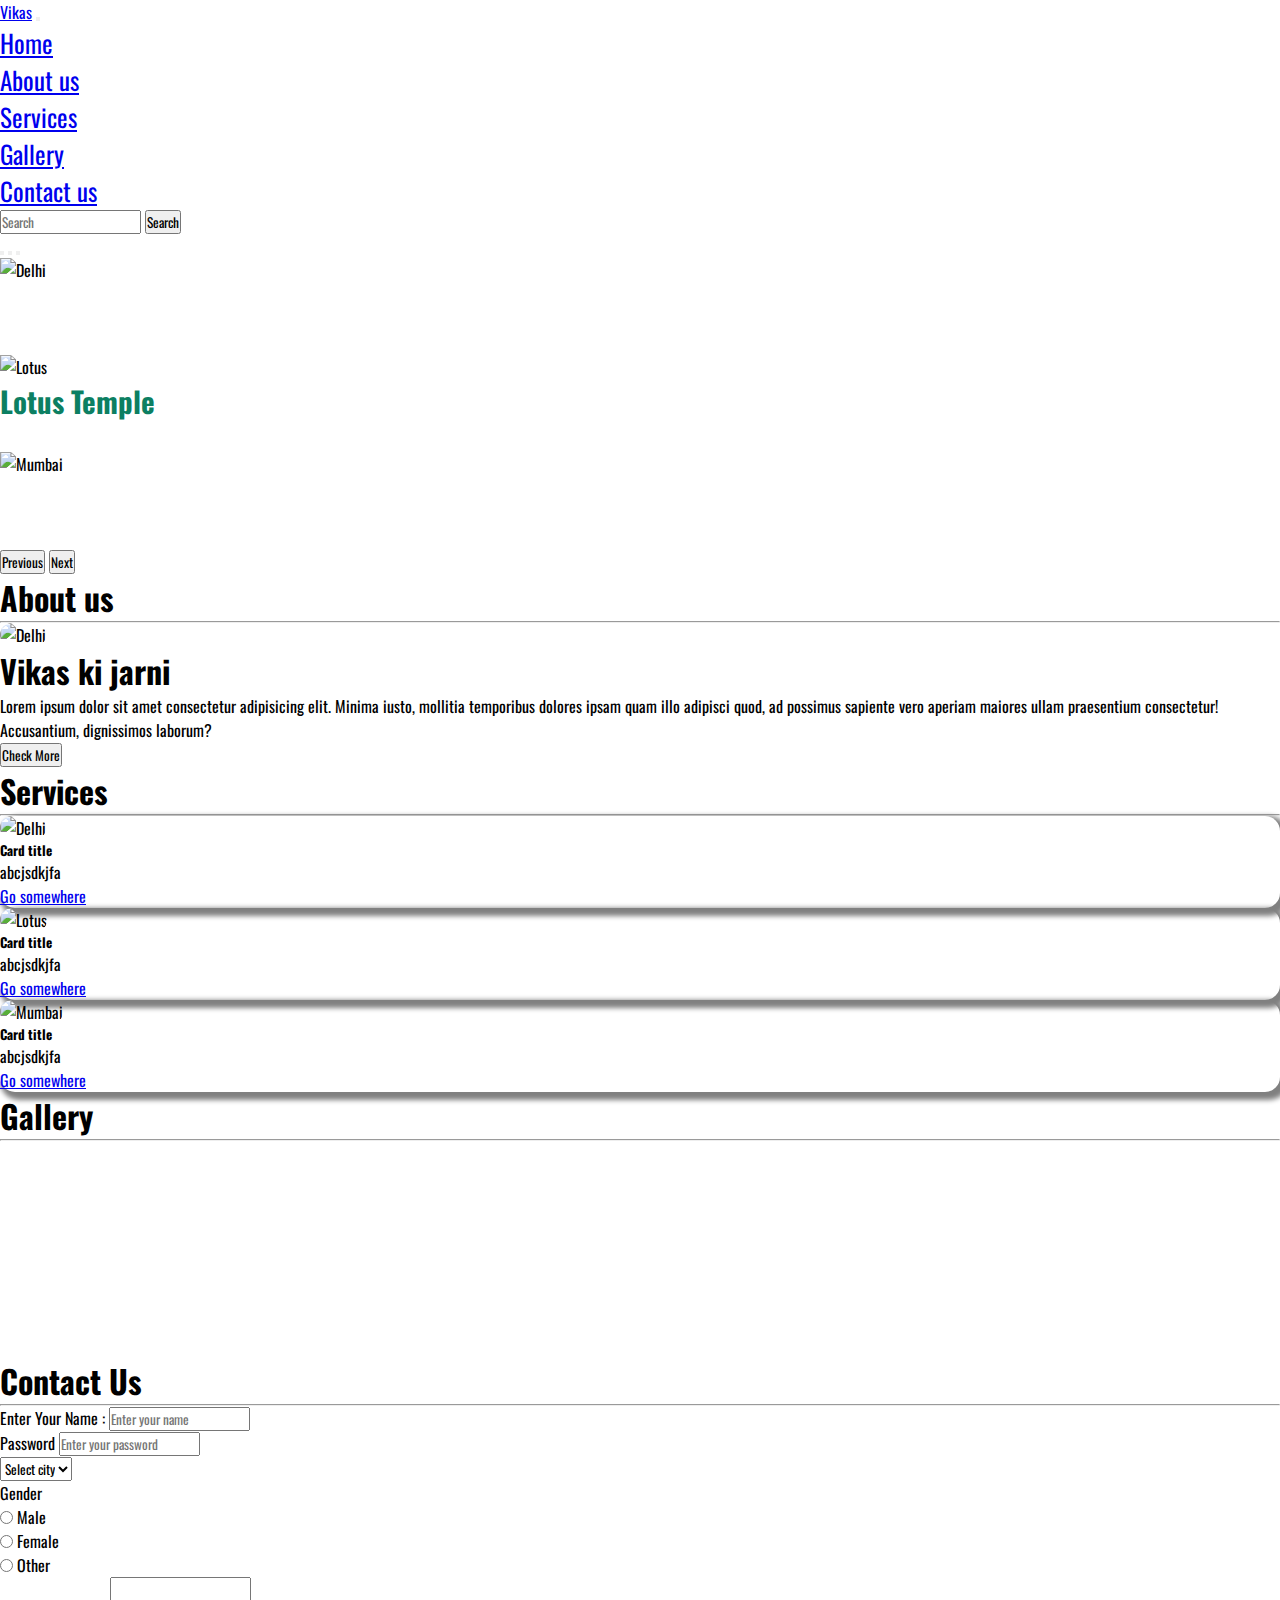
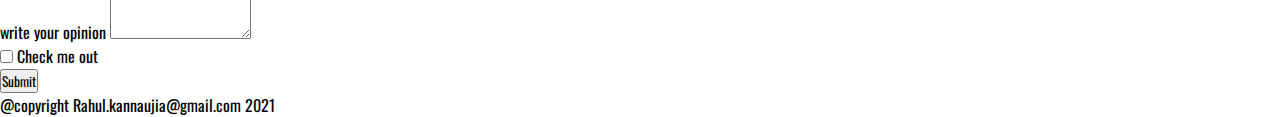
==== index.html @ 57db68a5 "Initial commit of website Amazing" ====
<!DOCTYPE html>
<html lang="en">

<head>
    <meta charset="UTF-8">
    <meta http-equiv="X-UA-Compatible" content="IE=edge">
    <meta name="viewport" content="width=device-width, initial-scale=1.0">
    <title>Document</title>
    <link href="https://cdn.jsdelivr.net/npm/bootstrap@5.0.2/dist/css/bootstrap.min.css" rel="stylesheet"
        integrity="sha384-EVSTQN3/azprG1Anm3QDgpJLIm9Nao0Yz1ztcQTwFspd3yD65VohhpuuCOmLASjC" crossorigin="anonymous">
    <script src="https://cdn.jsdelivr.net/npm/bootstrap@5.0.2/dist/js/bootstrap.bundle.min.js"
        integrity="sha384-MrcW6ZMFYlzcLA8Nl+NtUVF0sA7MsXsP1UyJoMp4YLEuNSfAP+JcXn/tWtIaxVXM"
        crossorigin="anonymous"></script>
    <script src="https://cdn.jsdelivr.net/npm/@popperjs/core@2.9.2/dist/umd/popper.min.js"
        integrity="sha384-IQsoLXl5PILFhosVNubq5LC7Qb9DXgDA9i+tQ8Zj3iwWAwPtgFTxbJ8NT4GN1R8p"
        crossorigin="anonymous"></script>
    <script src="https://cdn.jsdelivr.net/npm/bootstrap@5.0.2/dist/js/bootstrap.min.js"
        integrity="sha384-cVKIPhGWiC2Al4u+LWgxfKTRIcfu0JTxR+EQDz/bgldoEyl4H0zUF0QKbrJ0EcQF"
        crossorigin="anonymous"></script>
    <!-- Font Awesome -->
    <link href="https://fonts.googleapis.com/css2?family=Oswald:wght@300&display=swap" rel="stylesheet">

    <link rel="stylesheet" href="style.css">
</head>

<body>
    <header>
        <!-- NavBar start -->
        <section>
            <nav class="navbar navbar-expand-lg navbar-dark bg-dark">
                <div class="container-fluid">
                    <a class="navbar-brand" href="#">Vikas</a>
                    <button class="navbar-toggler" type="button" data-bs-toggle="collapse"
                        data-bs-target="#navbarSupportedContent" aria-controls="navbarSupportedContent"
                        aria-expanded="false" aria-label="Toggle navigation">
                        <span class="navbar-toggler-icon"></span>
                    </button>
                    <div class="collapse navbar-collapse" id="navbarSupportedContent">
                        <!-- m-lg-auto= margin for large devices -->
                        <ul class="navbar-nav me-auto m-lg-auto mb-2 mb-lg-0">
                            <li class="nav-item">
                                <a class="nav-link active" aria-current="page" href="index.html">Home</a>
                            </li>
                            <li class="nav-item">
                                <a class="nav-link" href="about.html">About us</a>
                            </li>
                            <li class="nav-item">
                                <a class="nav-link" href="service.html">Services </a>
                            </li>
                            <li class="nav-item">
                                <a class="nav-link" href="gallery.html">Gallery</a>
                            </li>
                            <li class="nav-item">
                                <a class="nav-link" href="contact.html">Contact us</a>
                            </li>
                        </ul>
                        <form class="d-flex">
                            <input class="form-control me-2" type="search" placeholder="Search" aria-label="Search">
                            <button class="btn btn-outline-warning" type="submit">Search</button>
                        </form>
                    </div>
                </div>
            </nav>
        </section>
        <!-- NavBar ended -->

        <!-- Crasual for slider -->
        <section>
            <div id="carouselExampleDark" class="carousel carousel-dark slide" data-bs-ride="carousel">
                <div class="carousel-indicators">
                    <button type="button" data-bs-target="#carouselExampleDark" data-bs-slide-to="0" class="active"
                        aria-current="true" aria-label="Slide 1"></button>
                    <button type="button" data-bs-target="#carouselExampleDark" data-bs-slide-to="1"
                        aria-label="Slide 2"></button>
                    <button type="button" data-bs-target="#carouselExampleDark" data-bs-slide-to="2"
                        aria-label="Slide 3"></button>
                </div>
                <div class="carousel-inner">
                    <div class="carousel-item active" data-bs-interval="10000">
                        <img src="/Div/AmazingWebsite/Images/Delhi.jpeg" class="d-block w-100" alt="Delhi">
                        <div class="carousel-caption d-none d-md-block">
                            <h5>Delhi India Gate</h5>
                            <p>Some representative placeholder content for the first slide.</p>
                        </div>
                    </div>
                    <div class="carousel-item" data-bs-interval="2000">
                        <img src="/Div/AmazingWebsite/Images/Lotus.jpeg" class="d-block w-100" alt="Lotus">
                        <div class="carousel-caption d-none d-md-block">
                            <h5 style="color:rgb(12, 127, 98)">Lotus Temple</h5>
                            <p>Some representative placeholder content for the second slide.</p>
                        </div>
                    </div>
                    <div class="carousel-item">
                        <img src="/Div/AmazingWebsite/Images/Mumbai.jpeg" class="d-block w-100" alt="Mumbai">
                        <div class="carousel-caption d-none d-md-block">
                            <h5>Mumbai Heera Nandani</h5>
                            <p>Some representative placeholder content for the third slide.</p>
                        </div>
                    </div>
                </div>
                <button class="carousel-control-prev" type="button" data-bs-target="#carouselExampleDark"
                    data-bs-slide="prev">
                    <span class="carousel-control-prev-icon" aria-hidden="true"></span>
                    <span class="visually-hidden">Previous</span>
                </button>
                <button class="carousel-control-next" type="button" data-bs-target="#carouselExampleDark"
                    data-bs-slide="next">
                    <span class="carousel-control-next-icon" aria-hidden="true"></span>
                    <span class="visually-hidden">Next</span>
                </button>
            </div>
        </section>
        <!-- Casual slider is completed -->
    </header>
    <!-- header is completed -->

    <!-- About section is started -->
    <!--my-5= margin y-axis  -->
    <section class="main-about my-5">
        <div class="text-center">
            <h1>About us</h1>
            <hr w-35 />
        </div>
        <div class="container-fluid">
            <div class="row">
                <div class="col-lg-6 col-md-6 col-xxl-6 col-12">
                    <figure><img class="img-fluid" src="/Div/AmazingWebsite/Images/Delhi.jpeg" alt="Delhi"></figure>
                </div>
                <div
                    class="col-lg-6 col-md-6 col-xxl-6 col-12 d-flex justify-content-center align-item-start flex-column">
                    <h1>Vikas ki jarni</h1>
                    <p>Lorem ipsum dolor sit amet consectetur adipisicing elit. Minima iusto, mollitia temporibus
                        dolores
                        ipsam quam illo adipisci quod, ad possimus sapiente vero aperiam maiores ullam praesentium
                        consectetur! Accusantium, dignissimos laborum?
                    </p>
                    <button type="button" class="btn btn-outline-info" data-bs-toggle="tooltip">Check More</button>
                </div>
            </div>
        </div>
    </section>
    <!-- About us completed -->

    <!-- Services started -->
    <section>
        <div class="container-fluid">
            <h1 class="text-center pt-5">Services</h1>
            <!-- mx= margin from x-axis -->
            <hr w-25 mx-auto />
            <div class="row">
                <div class="col-md-4 col-lg-4 col-12">
                    <div class="card">
                        <img src="/Div/AmazingWebsite/Images/Delhi.jpeg" class="card-img-top img-fluid" alt="Delhi">
                        <div class="card-body">
                            <h5 class="card-title">Card title</h5>
                            <p class="card-text">abcjsdkjfa</p>
                            <a href="#" class="btn btn-primary">Go somewhere</a>
                        </div>
                    </div>
                </div>
                <div class="col-md-4 col-lg-4 col-12">
                    <div class="card">
                        <img src="/Div/AmazingWebsite/Images/Lotus.jpeg" class="card-img-top img-fluid" alt="Lotus">
                        <div class="card-body">
                            <h5 class="card-title">Card title</h5>
                            <p class="card-text">abcjsdkjfa</p>
                            <a href="#" class="btn btn-primary">Go somewhere</a>
                        </div>
                    </div>
                </div>
                <div class="col-md-4 col-lg-4 col-12">
                    <div class="card">
                        <img src="/Div/AmazingWebsite/Images/Mumbai.jpeg" class="card-img-top img-fluid" alt="Mumbai">
                        <div class="card-body">
                            <h5 class="card-title">Card title</h5>
                            <p class="card-text">abcjsdkjfa</p>
                            <a href="#" class="btn btn-primary">Go somewhere</a>
                        </div>
                    </div>
                </div>
            </div>
        </div>
    </section>
     <!-- Section us completed -->

     <!-- Gallery started -->
     <section class="my-5">
        <div class="text-center">
            <!-- font-size = display -->
            <h1 class="display-4">Gallery</h1>
            <hr w-25/>
        </div>
        <div class="container">
            <div class="row">
                <div class="col-md-4 col-lg-4 col-12">
                    <figure><img src="/Div/AmazingWebsite/Images/Delhi.jpeg" class="img-fluid" alt=""></figure>
                </div>
                <div class="col-md-4 col-lg-4 col-12">
                    <figure><img src="/Div/AmazingWebsite/Images/Delhi.jpeg" class="img-fluid" alt=""></figure>
                </div>
                <div class="col-md-4 col-lg-4 col-12">
                    <figure><img src="/Div/AmazingWebsite/Images/Delhi.jpeg" class="img-fluid" alt=""></figure>
                </div>
                <div class="col-md-4 col-lg-4 col-12">
                    <figure><img src="/Div/AmazingWebsite/Images/Delhi.jpeg" class="img-fluid" alt=""></figure>
                </div>
                <div class="col-md-4 col-lg-4 col-12">
                    <figure><img src="/Div/AmazingWebsite/Images/Delhi.jpeg" class="img-fluid" alt=""></figure>
                </div>
                <div class="col-md-4 col-lg-4 col-12">
                    <figure><img src="/Div/AmazingWebsite/Images/Delhi.jpeg" class="img-fluid" alt=""></figure>
                </div>
                <div class="col-md-4 col-lg-4 col-12">
                    <figure><img src="/Div/AmazingWebsite/Images/Delhi.jpeg" class="img-fluid" alt=""></figure>
                </div>
                <div class="col-md-4 col-lg-4 col-12">
                    <figure><img src="/Div/AmazingWebsite/Images/Delhi.jpeg" class="img-fluid" alt=""></figure>
                </div>
                <div class="col-md-4 col-lg-4 col-12">
                    <figure><img src="/Div/AmazingWebsite/Images/Delhi.jpeg" class="img-fluid" alt=""></figure>
                </div>
            </div>
        </div>

     </section>

        <!-- Contact Us  section start from here -->
    <section>
        <div class="text-center display-4 my-5">
        <h1>Contact Us</h1>
        <hr class="w-35 mx-auto" />
        </div>
        <div class="container">
        <div class="row">
            <div class="col-xxl-8 col-10 col-md-8  mx-auto">
            <form>
                <div class="mb-3">
                <label for="exampleInputEmail1" class="form-label">Enter Your Name :</label>
                <input type="text" class="form-control" id="exampleInputEmail1" aria-describedby="emailHelp"
                    placeholder="Enter your name">
                </div>
                <div class="mb-3">
                <label for="exampleInputPassword1" class="form-label">Password</label>
                <input type="password" class="form-control" id="exampleInputPassword1" placeholder="Enter your password">
                </div>
                <div class="mb-3">
                <select class="form-select form-select-sm" aria-label=".form-select-sm example">
                    <option selected>Select city</option>
                    <option value="1">Mumbai</option>
                    <option value="2">Delhi</option>
                    <option value="3">Pune</option>
                    <option value="4">Noida</option>
                    <option value="5">Bengluru</option>
                </select>
                </div>
                <div class="mb-3">
                <label for="label" class="p-md-4">Gender</label>
                <div class="form-check form-check-inline">
                    <input class="form-check-input" type="radio" name="inlineRadioOptions" id="inlineRadio1"
                    value="option1">
                    <label class="form-check-label" for="inlineRadio1">Male</label>
                </div>
                <div class="form-check form-check-inline">
                    <input class="form-check-input" type="radio" name="inlineRadioOptions" id="inlineRadio2"
                    value="option2">
                    <label class="form-check-label" for="inlineRadio2">Female</label>
                </div>
                <div class="form-check form-check-inline">
                    <input class="form-check-input" type="radio" name="inlineRadioOptions" id="inlineRadio2"
                    value="option2">
                    <label class="form-check-label" for="inlineRadio2">Other</label>
                </div>
    
                </div>
                <div class="mb-3">
                <label for="exampleFormControlTextarea1" class="form-label">write your opinion</label>
                <textarea class="form-control" id="exampleFormControlTextarea1" rows="3"></textarea>
                </div>
                <div class="mb-3 form-check">
                <input type="checkbox" class="form-check-input" id="exampleCheck1">
                <label class="form-check-label" for="exampleCheck1">Check me out</label>
                </div>
                <button type="submit" class="btn btn-primary ">Submit</button>
            </form>
            </div>
        </div>
        </div>
    </section>
    <!-- Contact Us  section end from here -->


    <!-- footer start here -->
    <footer class="text-center text-white bg-dark">
        <p>@copyright Rahul.kannaujia@gmail.com 2021</p>
    </footer>
    <!-- footer End here -->
</body>
</html>
---- style.css ----
*{
    margin: 0;
    padding: 0;
    box-sizing: border-box;
    font-family: 'Oswald', sans-serif;
}
.nav-item a{
    font-weight: 400;
    font-size: 25px;
}
.carousel-item img{
    width:100%;
    height:90vh;
}
.carousel-caption h5{
    color: rgb(255, 255, 255);
    font-size: 29px;
}
.carousel-caption p{
    font-size: 20px;
    color: white;
}
.img-fluid{
    border-radius: 15px;
}
.card {
    box-shadow: 4px 4px 5px 4px gray;
    border-radius: 15px;
    
}
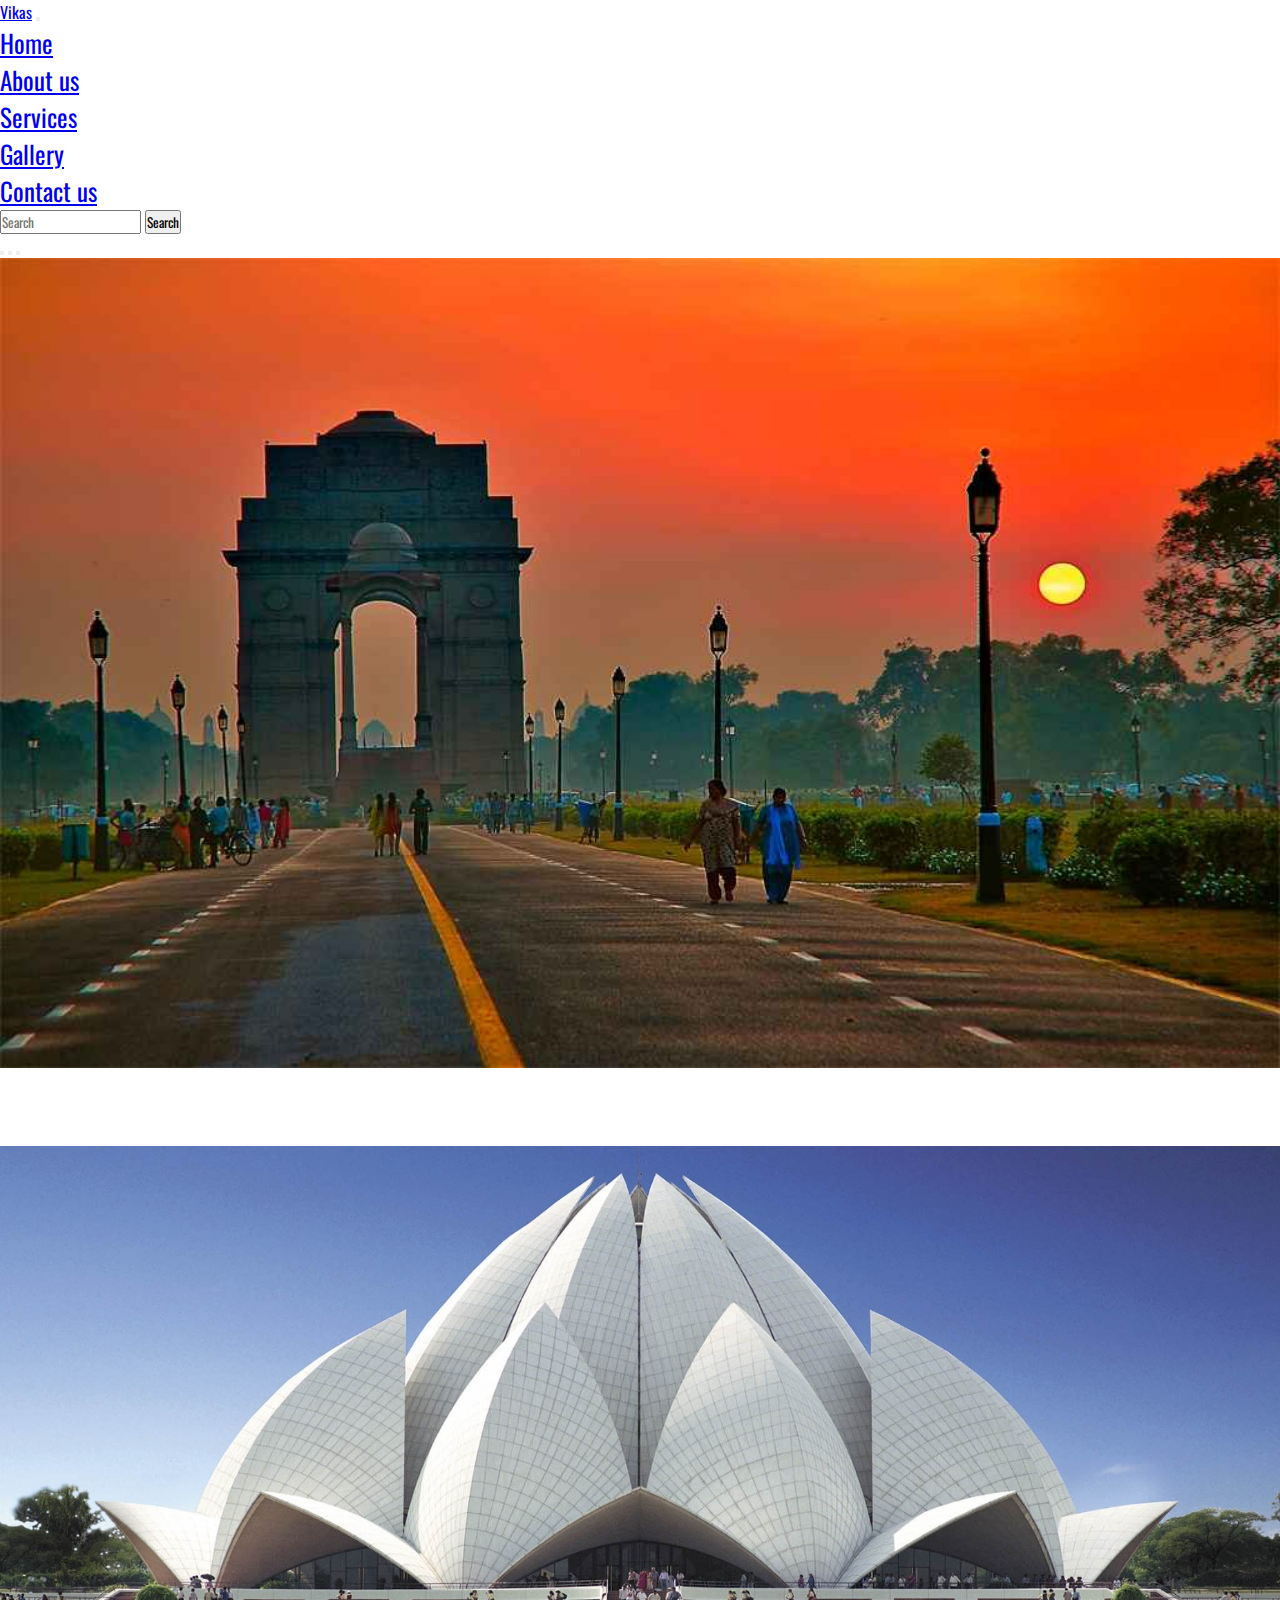
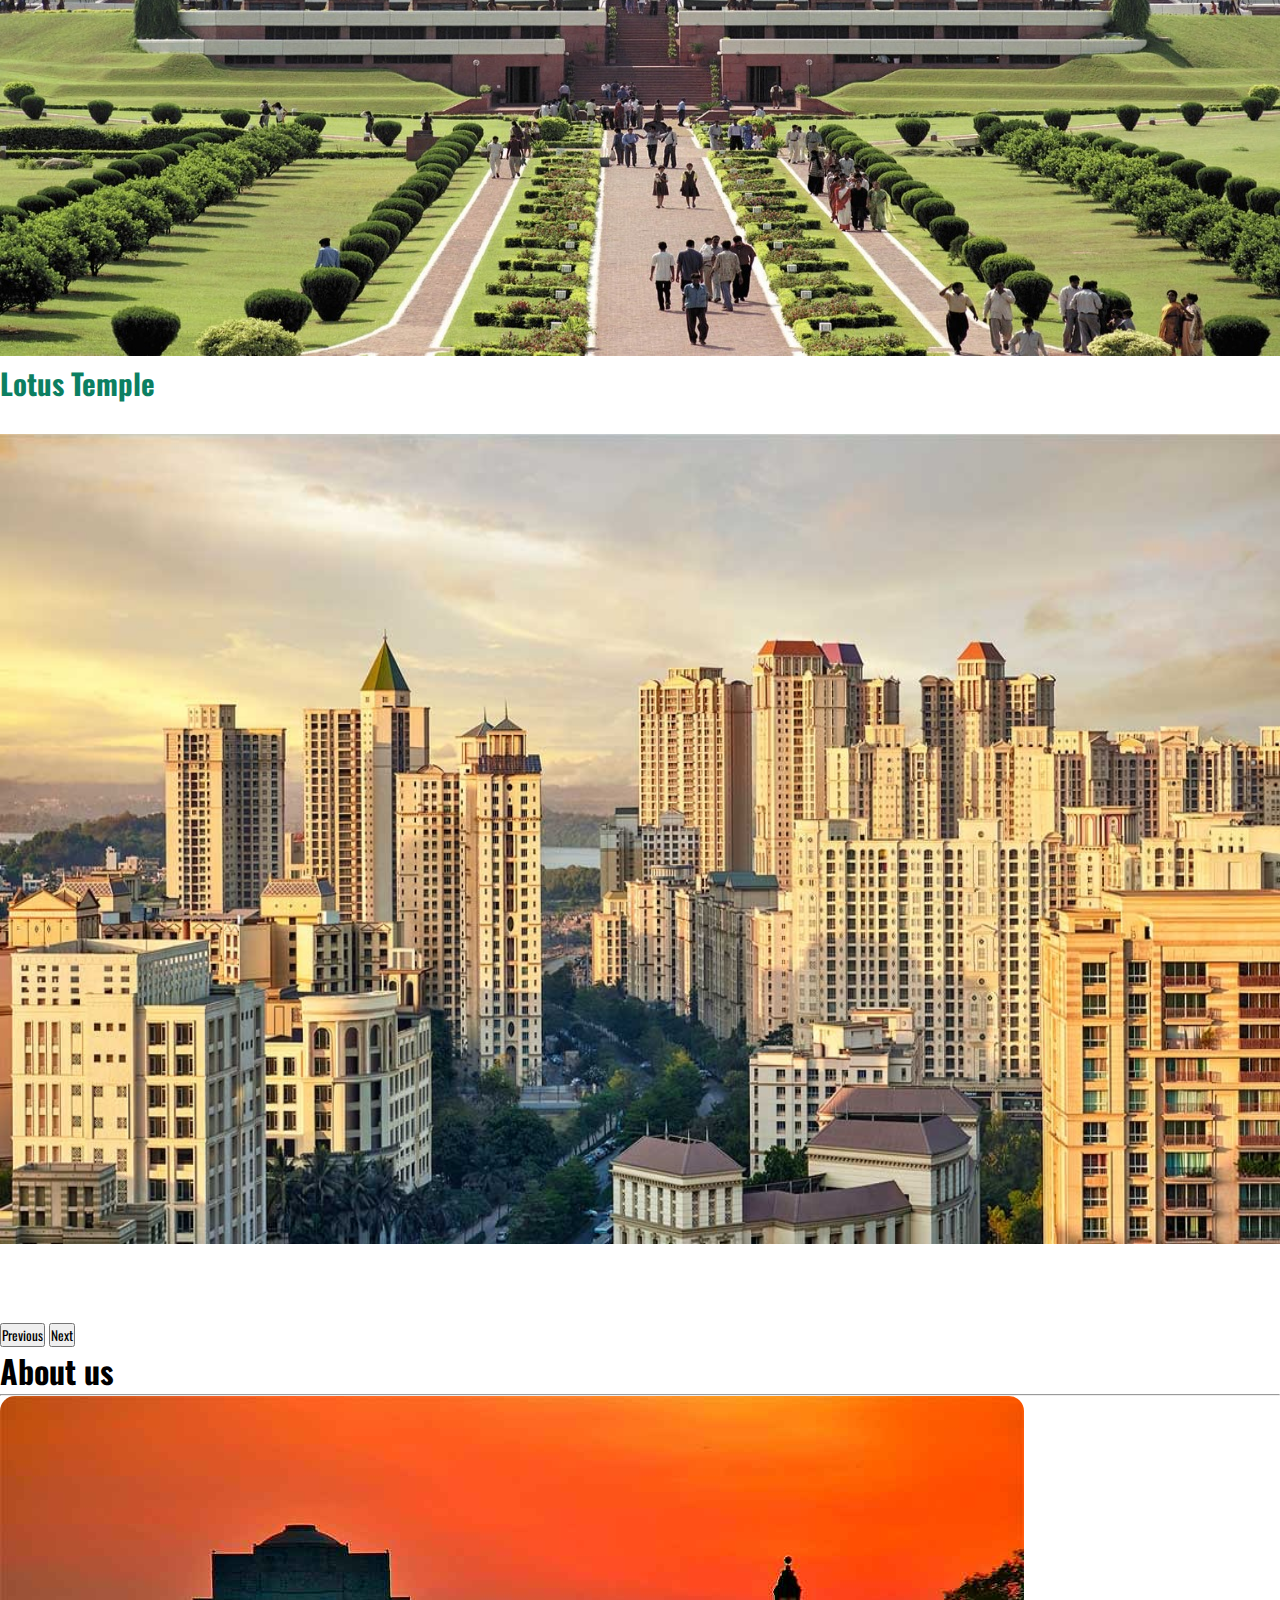
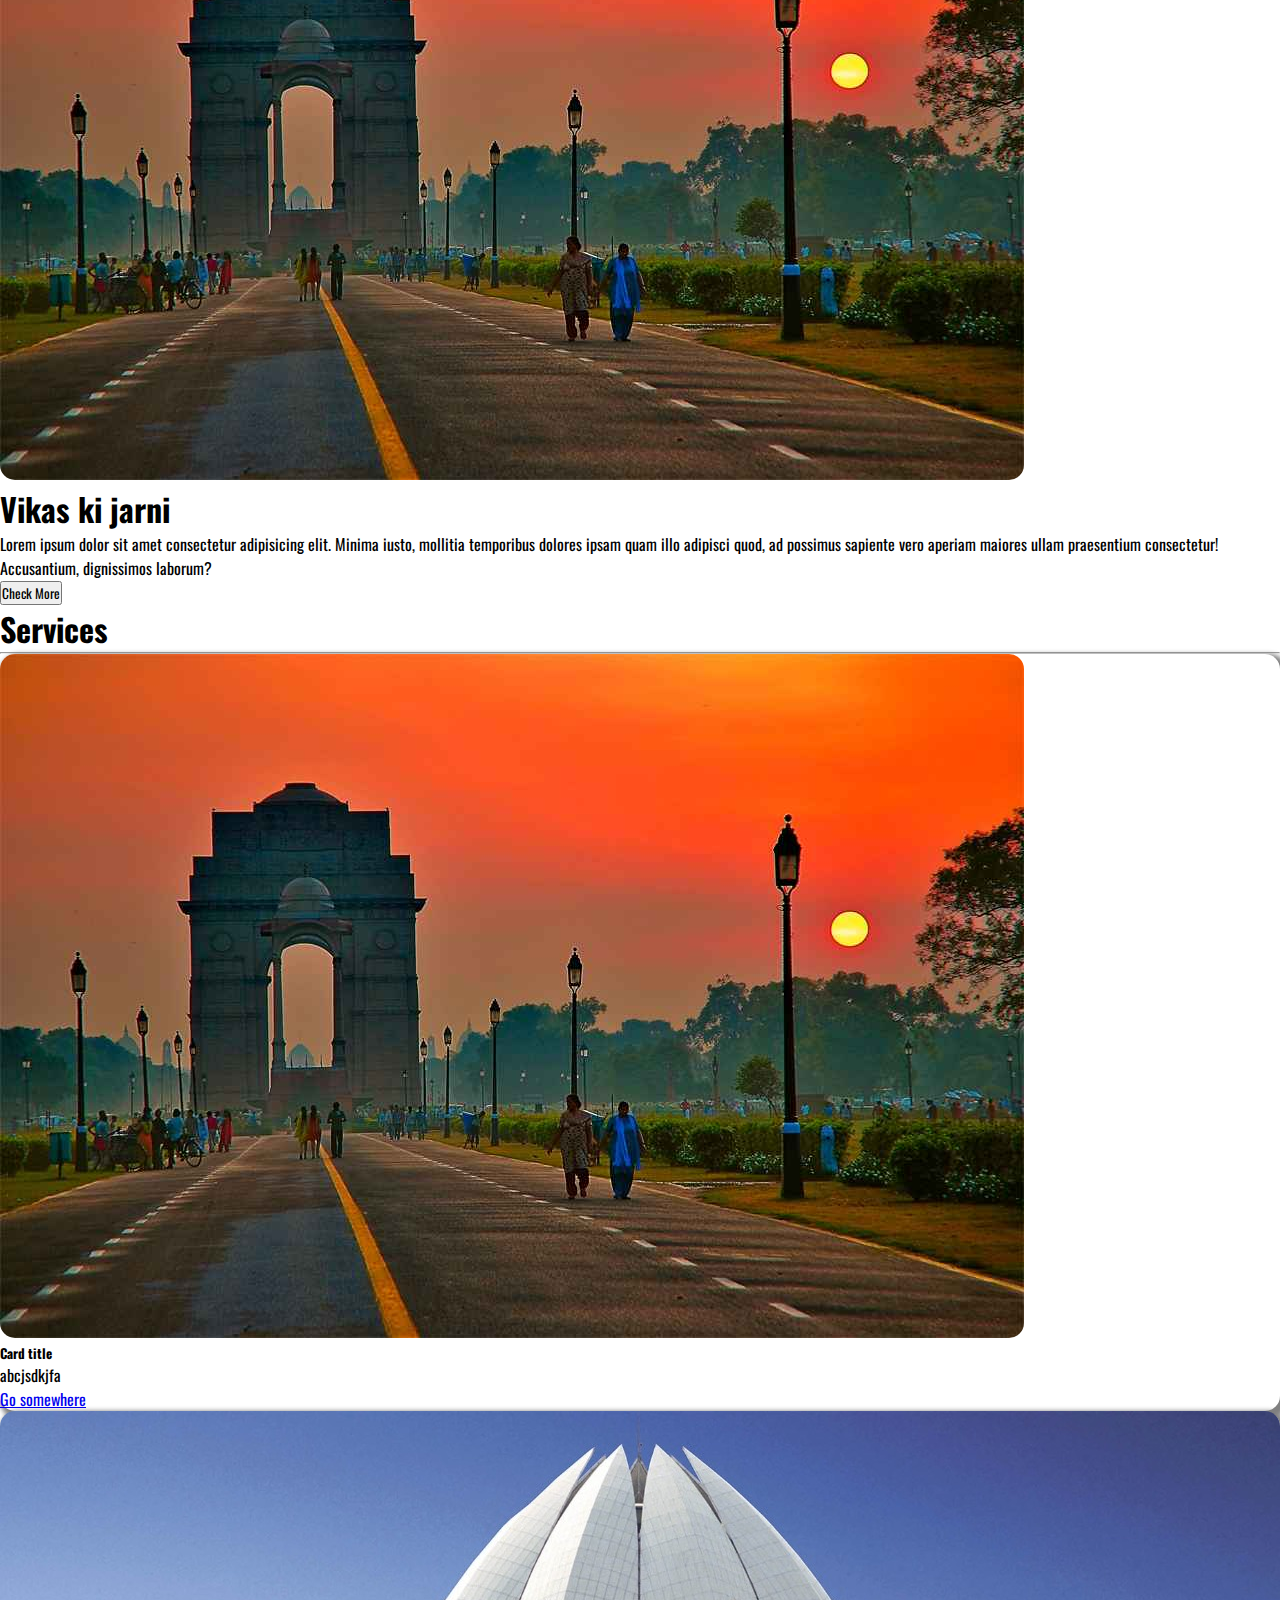
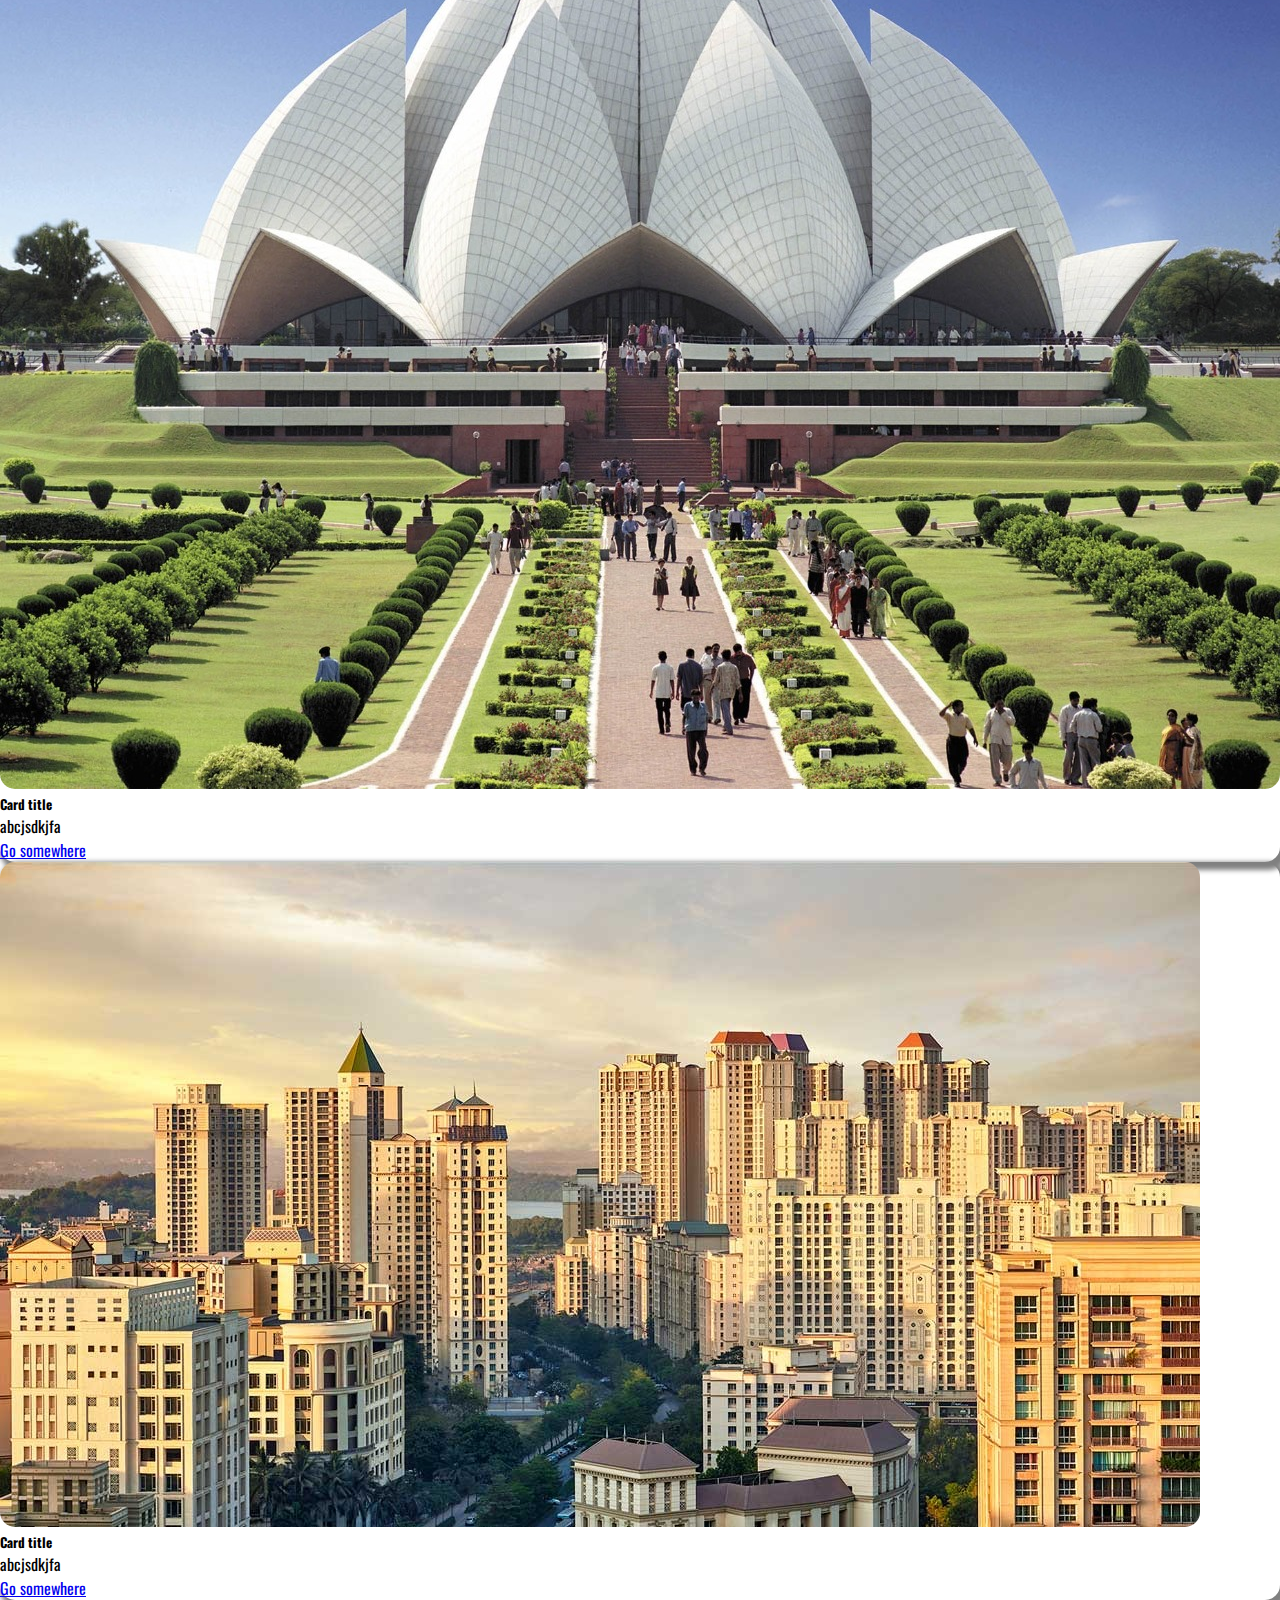
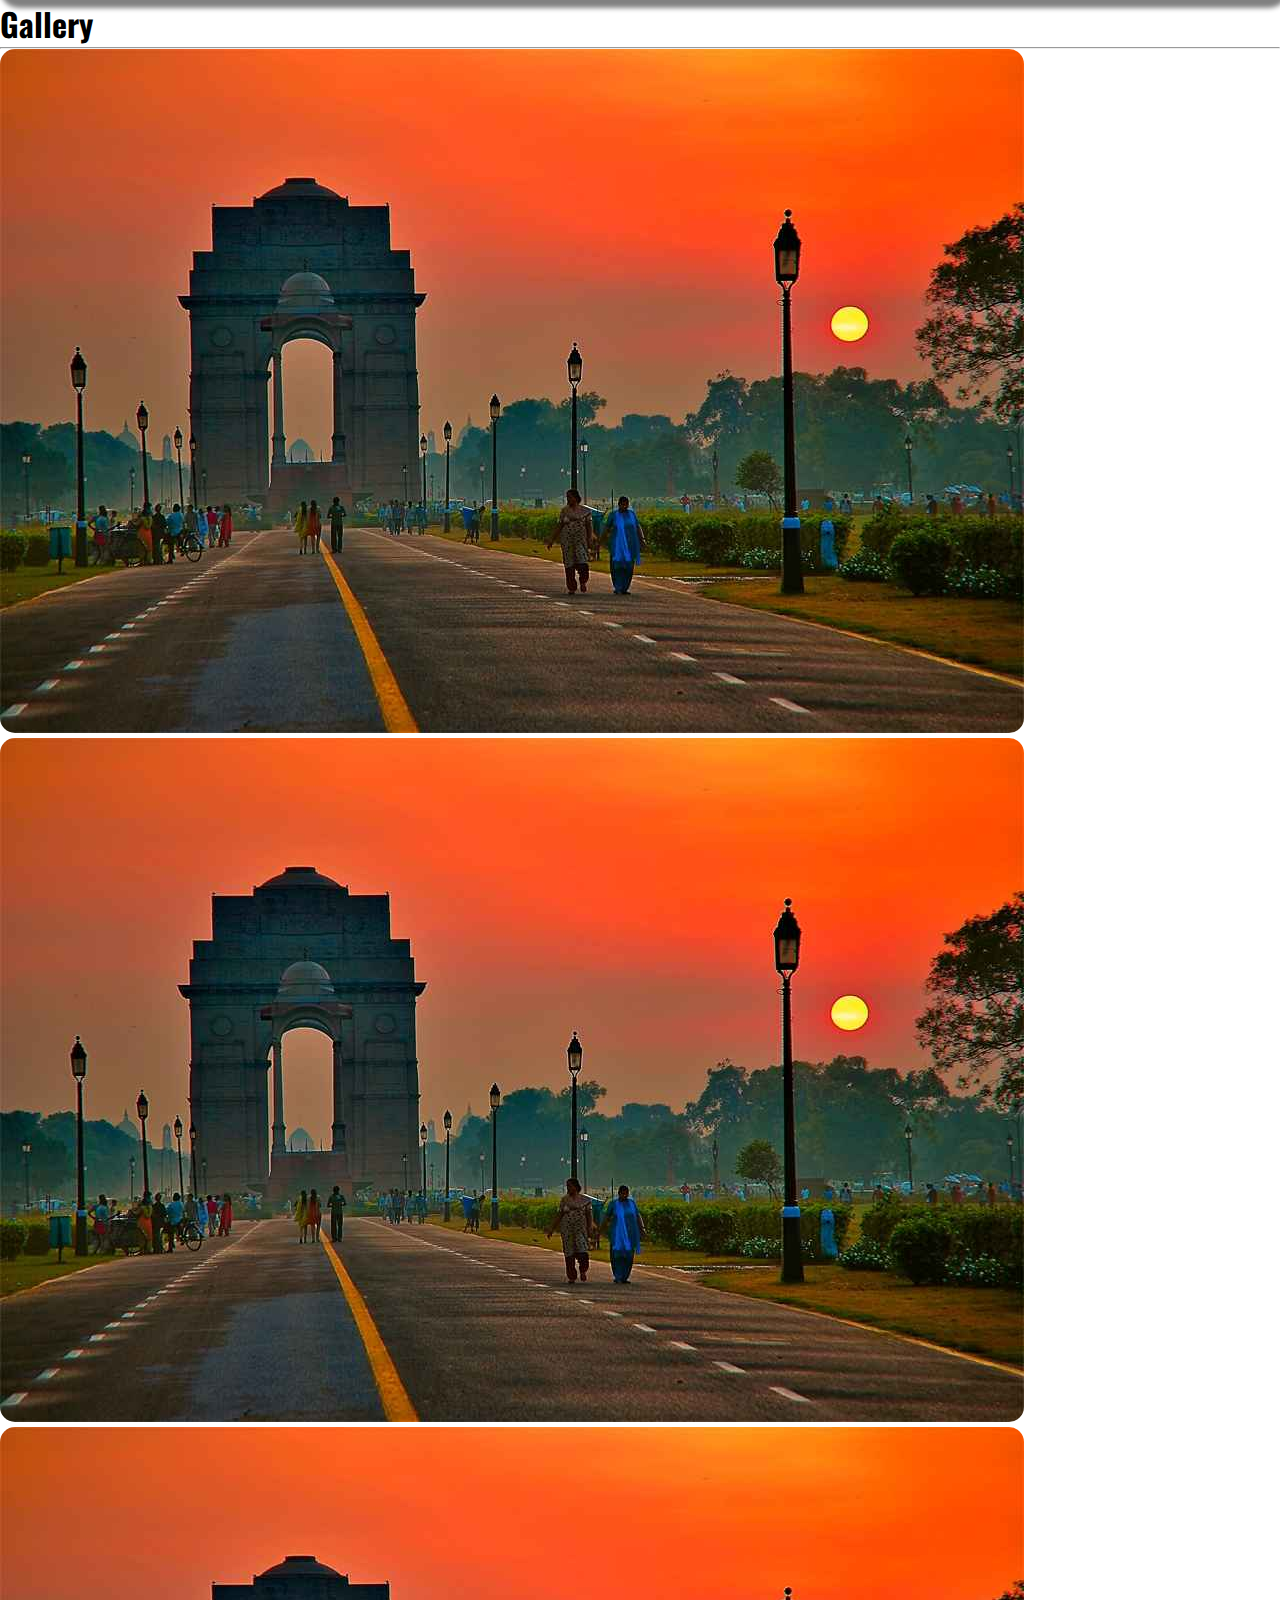
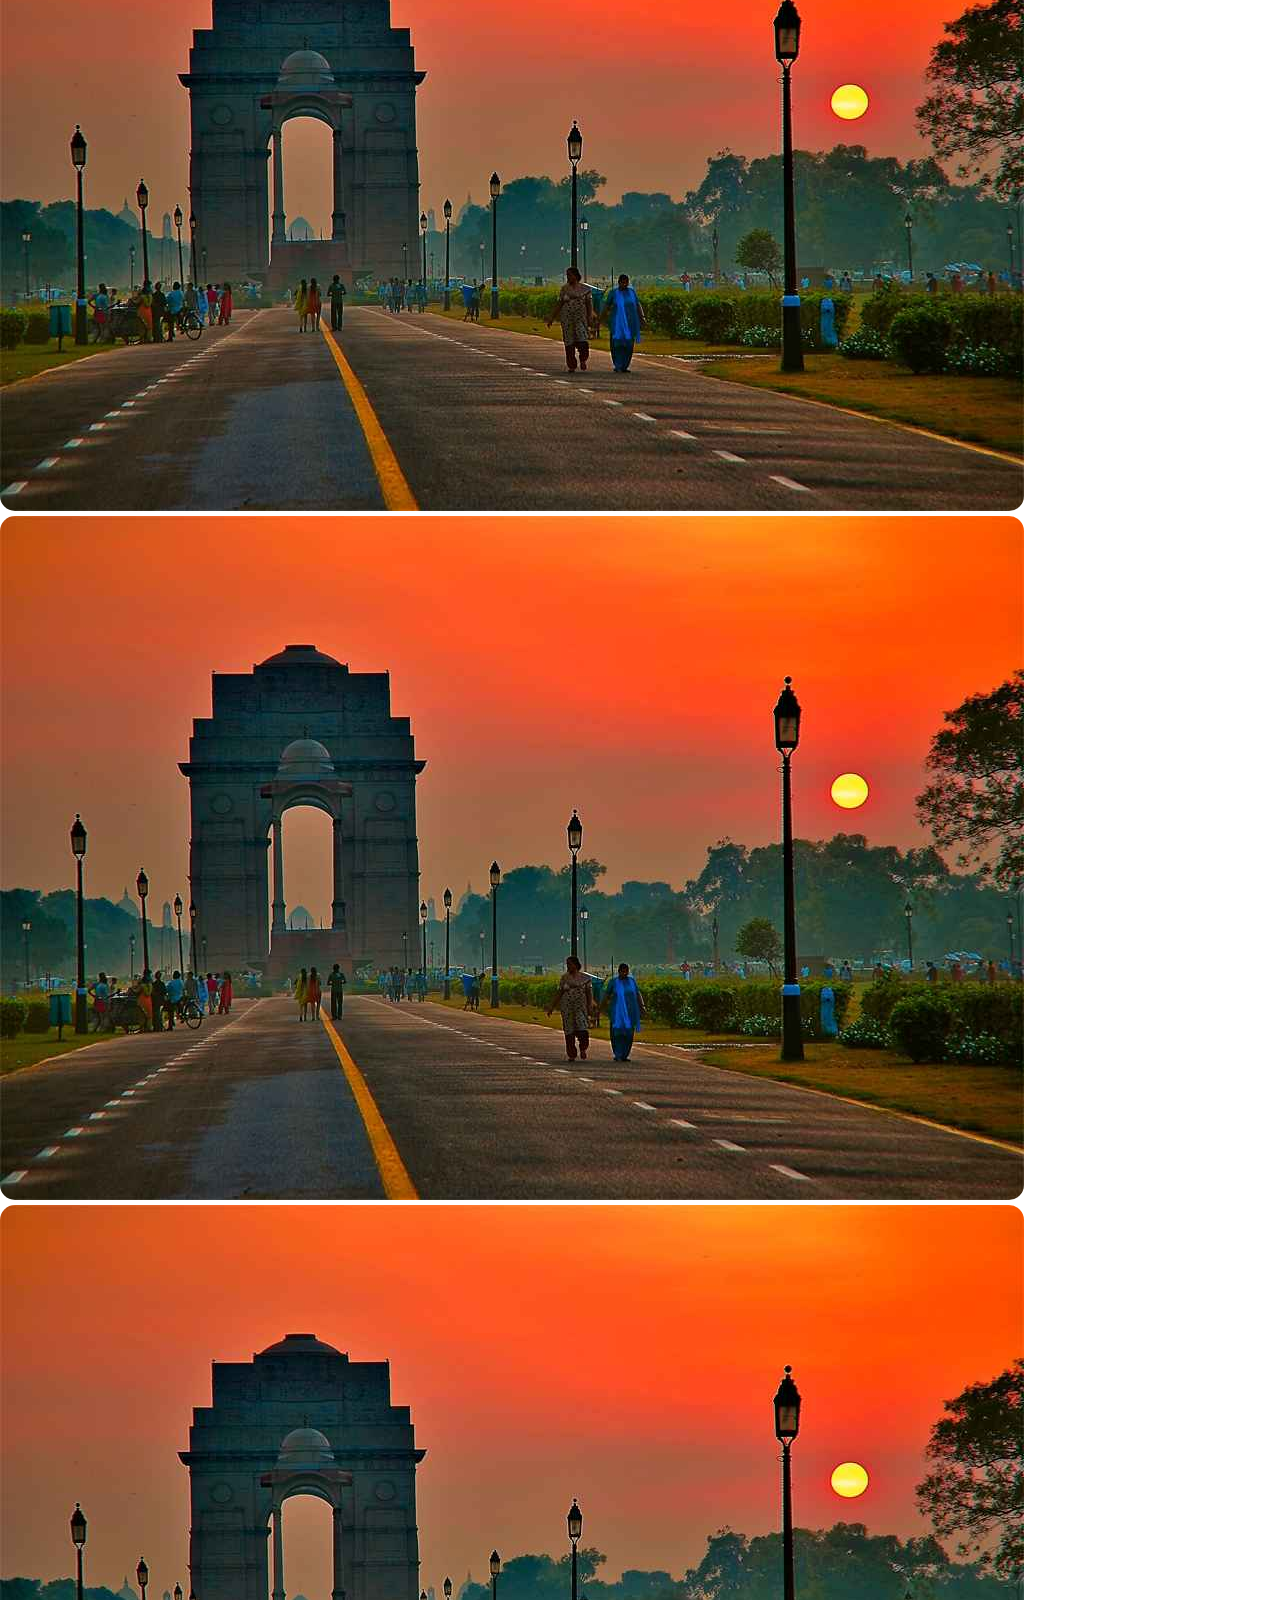
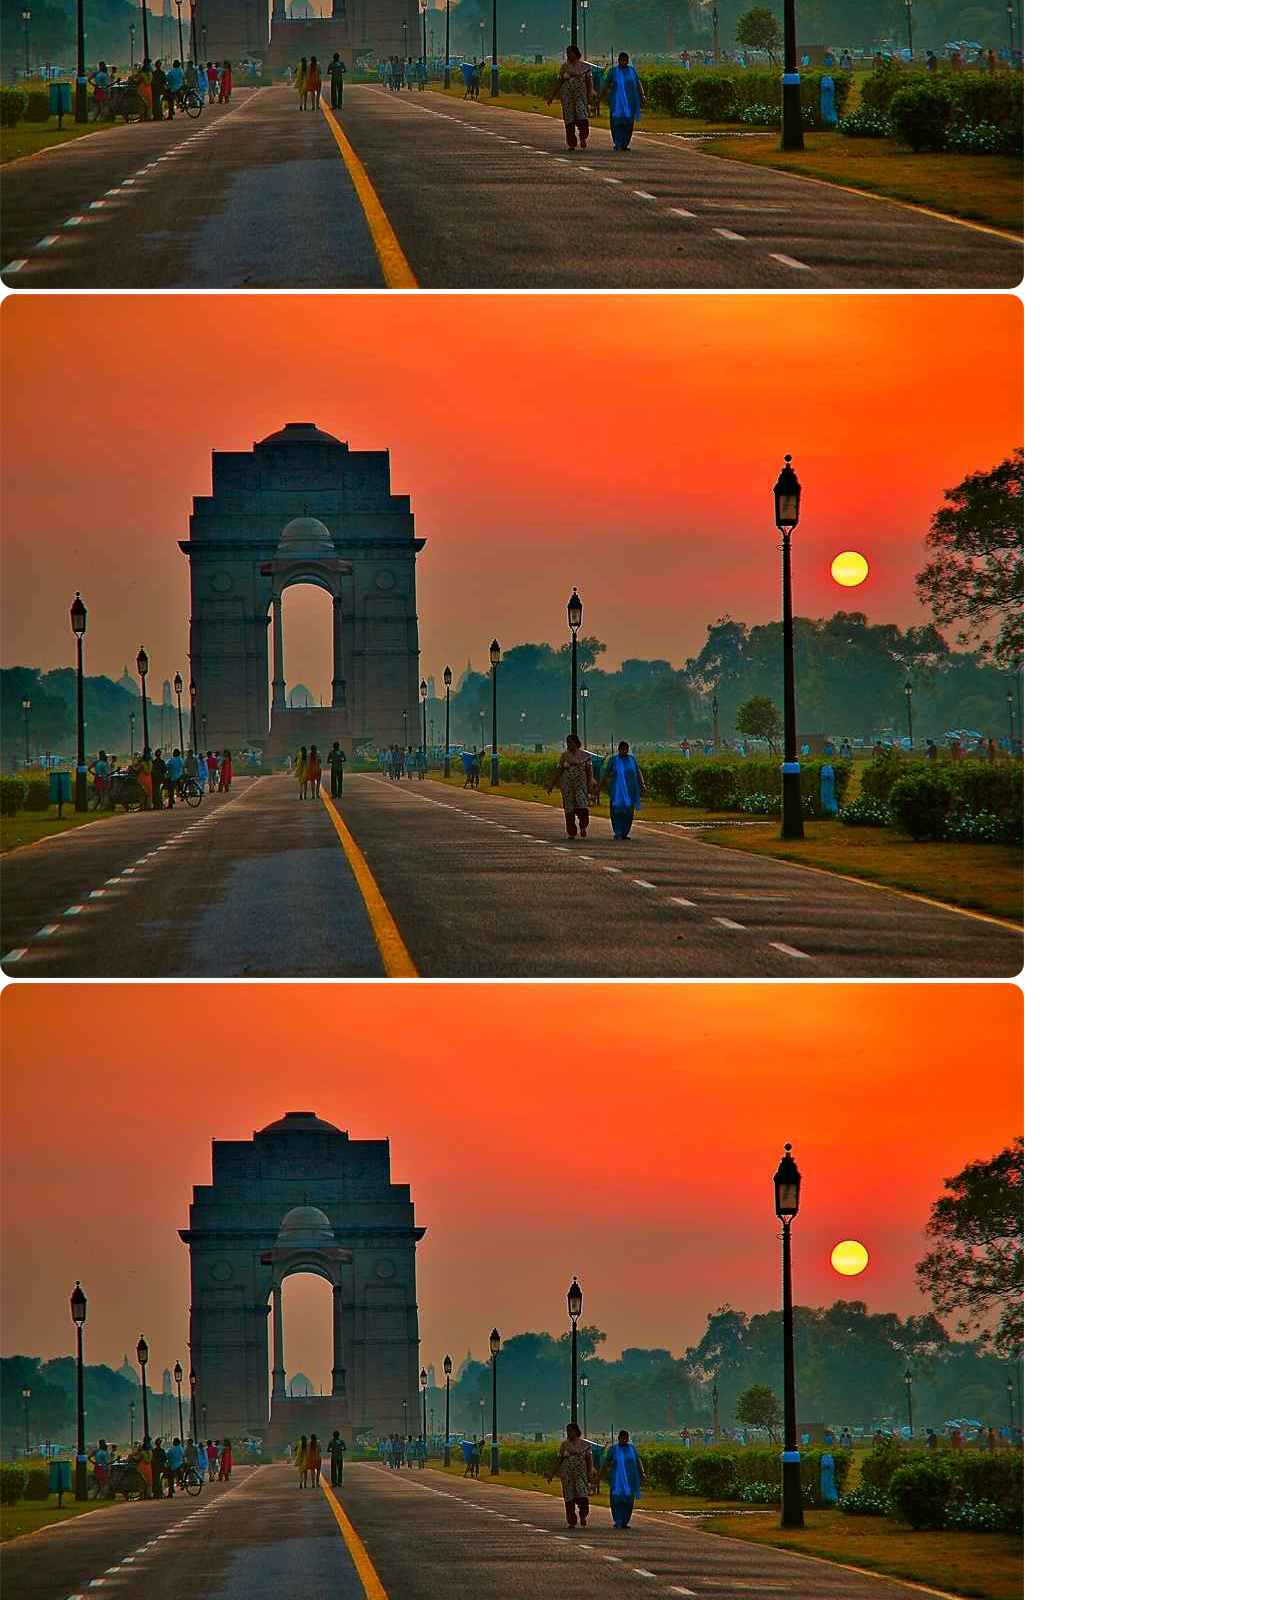
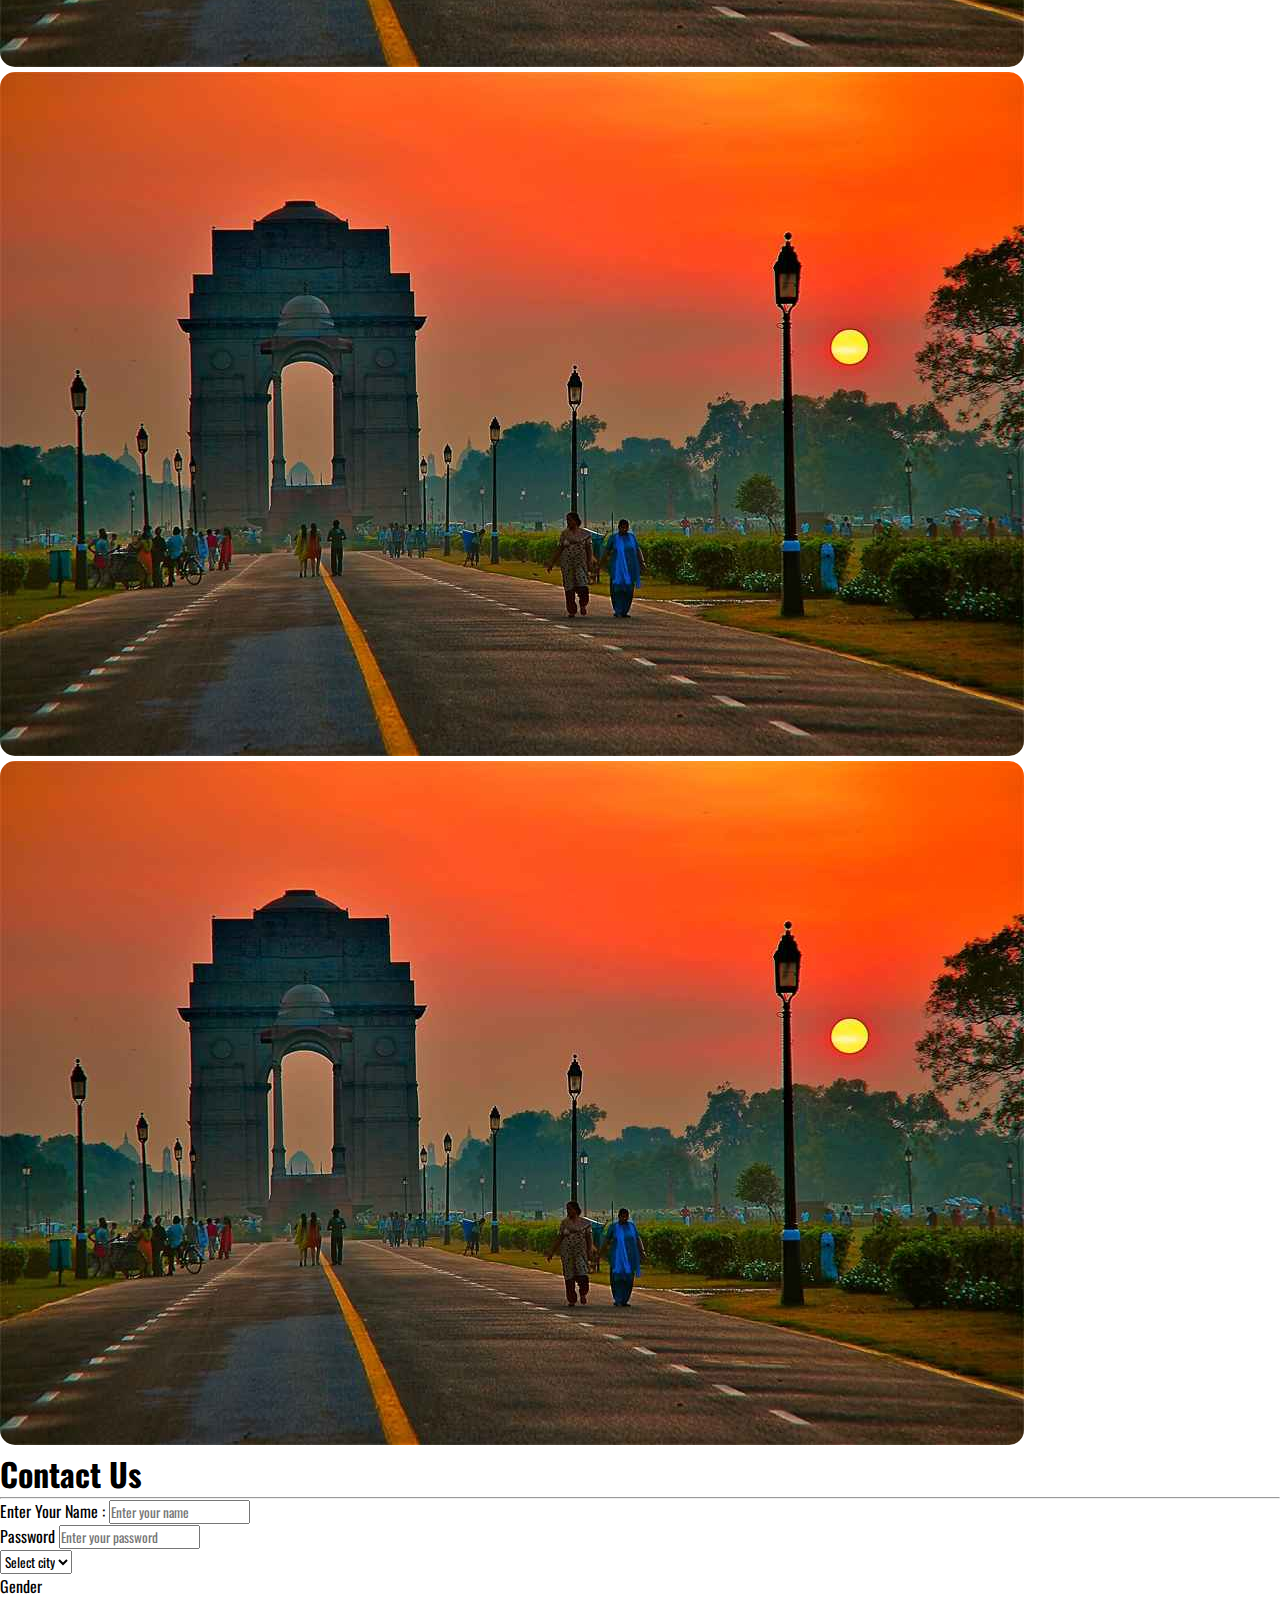
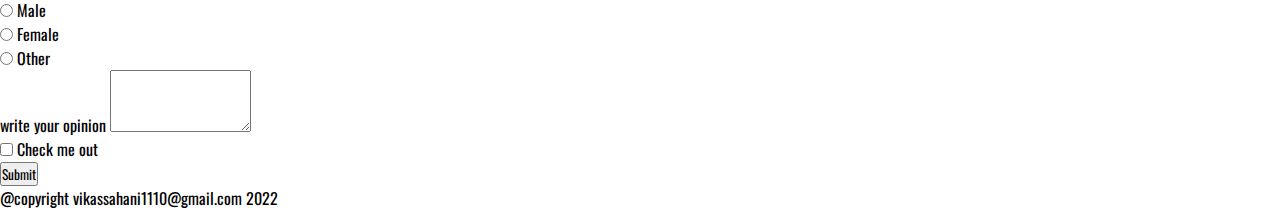
==== commit 97db170b: "again path change image file" ====
--- a/index.html
+++ b/index.html
@@ -77,21 +77,21 @@
                 </div>
                 <div class="carousel-inner">
                     <div class="carousel-item active" data-bs-interval="10000">
-                        <img src="/Div/AmazingWebsite/Images/Delhi.jpeg" class="d-block w-100" alt="Delhi">
+                        <img src="./Images/Delhi.jpeg" class="d-block w-100" alt="Delhi">
                         <div class="carousel-caption d-none d-md-block">
                             <h5>Delhi India Gate</h5>
                             <p>Some representative placeholder content for the first slide.</p>
                         </div>
                     </div>
                     <div class="carousel-item" data-bs-interval="2000">
-                        <img src="/Div/AmazingWebsite/Images/Lotus.jpeg" class="d-block w-100" alt="Lotus">
+                        <img src="./Images/Lotus.jpeg" class="d-block w-100" alt="Lotus">
                         <div class="carousel-caption d-none d-md-block">
                             <h5 style="color:rgb(12, 127, 98)">Lotus Temple</h5>
                             <p>Some representative placeholder content for the second slide.</p>
                         </div>
                     </div>
                     <div class="carousel-item">
-                        <img src="/Div/AmazingWebsite/Images/Mumbai.jpeg" class="d-block w-100" alt="Mumbai">
+                        <img src="./Images/Mumbai.jpeg" class="d-block w-100" alt="Mumbai">
                         <div class="carousel-caption d-none d-md-block">
                             <h5>Mumbai Heera Nandani</h5>
                             <p>Some representative placeholder content for the third slide.</p>
@@ -124,7 +124,7 @@
         <div class="container-fluid">
             <div class="row">
                 <div class="col-lg-6 col-md-6 col-xxl-6 col-12">
-                    <figure><img class="img-fluid" src="/Div/AmazingWebsite/Images/Delhi.jpeg" alt="Delhi"></figure>
+                    <figure><img class="img-fluid" src="./Images/Delhi.jpeg" alt="Delhi"></figure>
                 </div>
                 <div
                     class="col-lg-6 col-md-6 col-xxl-6 col-12 d-flex justify-content-center align-item-start flex-column">
@@ -150,7 +150,7 @@
             <div class="row">
                 <div class="col-md-4 col-lg-4 col-12">
                     <div class="card">
-                        <img src="/Div/AmazingWebsite/Images/Delhi.jpeg" class="card-img-top img-fluid" alt="Delhi">
+                        <img src="./Images/Delhi.jpeg" class="card-img-top img-fluid" alt="Delhi">
                         <div class="card-body">
                             <h5 class="card-title">Card title</h5>
                             <p class="card-text">abcjsdkjfa</p>
@@ -160,7 +160,7 @@
                 </div>
                 <div class="col-md-4 col-lg-4 col-12">
                     <div class="card">
-                        <img src="/Div/AmazingWebsite/Images/Lotus.jpeg" class="card-img-top img-fluid" alt="Lotus">
+                        <img src="./Images/Lotus.jpeg" class="card-img-top img-fluid" alt="Lotus">
                         <div class="card-body">
                             <h5 class="card-title">Card title</h5>
                             <p class="card-text">abcjsdkjfa</p>
@@ -170,7 +170,7 @@
                 </div>
                 <div class="col-md-4 col-lg-4 col-12">
                     <div class="card">
-                        <img src="/Div/AmazingWebsite/Images/Mumbai.jpeg" class="card-img-top img-fluid" alt="Mumbai">
+                        <img src="./Images/Mumbai.jpeg" class="card-img-top img-fluid" alt="Mumbai">
                         <div class="card-body">
                             <h5 class="card-title">Card title</h5>
                             <p class="card-text">abcjsdkjfa</p>
@@ -193,31 +193,31 @@
         <div class="container">
             <div class="row">
                 <div class="col-md-4 col-lg-4 col-12">
-                    <figure><img src="/Div/AmazingWebsite/Images/Delhi.jpeg" class="img-fluid" alt=""></figure>
-                </div>
-                <div class="col-md-4 col-lg-4 col-12">
-                    <figure><img src="/Div/AmazingWebsite/Images/Delhi.jpeg" class="img-fluid" alt=""></figure>
-                </div>
-                <div class="col-md-4 col-lg-4 col-12">
-                    <figure><img src="/Div/AmazingWebsite/Images/Delhi.jpeg" class="img-fluid" alt=""></figure>
-                </div>
-                <div class="col-md-4 col-lg-4 col-12">
-                    <figure><img src="/Div/AmazingWebsite/Images/Delhi.jpeg" class="img-fluid" alt=""></figure>
-                </div>
-                <div class="col-md-4 col-lg-4 col-12">
-                    <figure><img src="/Div/AmazingWebsite/Images/Delhi.jpeg" class="img-fluid" alt=""></figure>
-                </div>
-                <div class="col-md-4 col-lg-4 col-12">
-                    <figure><img src="/Div/AmazingWebsite/Images/Delhi.jpeg" class="img-fluid" alt=""></figure>
-                </div>
-                <div class="col-md-4 col-lg-4 col-12">
-                    <figure><img src="/Div/AmazingWebsite/Images/Delhi.jpeg" class="img-fluid" alt=""></figure>
-                </div>
-                <div class="col-md-4 col-lg-4 col-12">
-                    <figure><img src="/Div/AmazingWebsite/Images/Delhi.jpeg" class="img-fluid" alt=""></figure>
-                </div>
-                <div class="col-md-4 col-lg-4 col-12">
-                    <figure><img src="/Div/AmazingWebsite/Images/Delhi.jpeg" class="img-fluid" alt=""></figure>
+                    <figure><img src="./Images/Delhi.jpeg" class="img-fluid" alt=""></figure>
+                </div>
+                <div class="col-md-4 col-lg-4 col-12">
+                    <figure><img src="./Images/Delhi.jpeg" class="img-fluid" alt=""></figure>
+                </div>
+                <div class="col-md-4 col-lg-4 col-12">
+                    <figure><img src="./Images/Delhi.jpeg" class="img-fluid" alt=""></figure>
+                </div>
+                <div class="col-md-4 col-lg-4 col-12">
+                    <figure><img src="./Images/Delhi.jpeg" class="img-fluid" alt=""></figure>
+                </div>
+                <div class="col-md-4 col-lg-4 col-12">
+                    <figure><img src="./Images/Delhi.jpeg" class="img-fluid" alt=""></figure>
+                </div>
+                <div class="col-md-4 col-lg-4 col-12">
+                    <figure><img src="./Images/Delhi.jpeg" class="img-fluid" alt=""></figure>
+                </div>
+                <div class="col-md-4 col-lg-4 col-12">
+                    <figure><img src="./Images/Delhi.jpeg" class="img-fluid" alt=""></figure>
+                </div>
+                <div class="col-md-4 col-lg-4 col-12">
+                    <figure><img src="./Images/Delhi.jpeg" class="img-fluid" alt=""></figure>
+                </div>
+                <div class="col-md-4 col-lg-4 col-12">
+                    <figure><img src="./Images/Delhi.jpeg" class="img-fluid" alt=""></figure>
                 </div>
             </div>
         </div>
@@ -290,8 +290,8 @@
 
 
     <!-- footer start here -->
-    <footer class="text-center text-white bg-dark">
-        <p>@copyright Rahul.kannaujia@gmail.com 2021</p>
+    <footer id="abc" class="text-center text-white bg-dark">
+        <p>@copyright vikassahani1110@gmail.com 2022</p>
     </footer>
     <!-- footer End here -->
 </body>
--- a/style.css
+++ b/style.css
@@ -28,3 +28,7 @@
     border-radius: 15px;
     
 }
+#abc:hover{
+    background-color: red;
+
+}
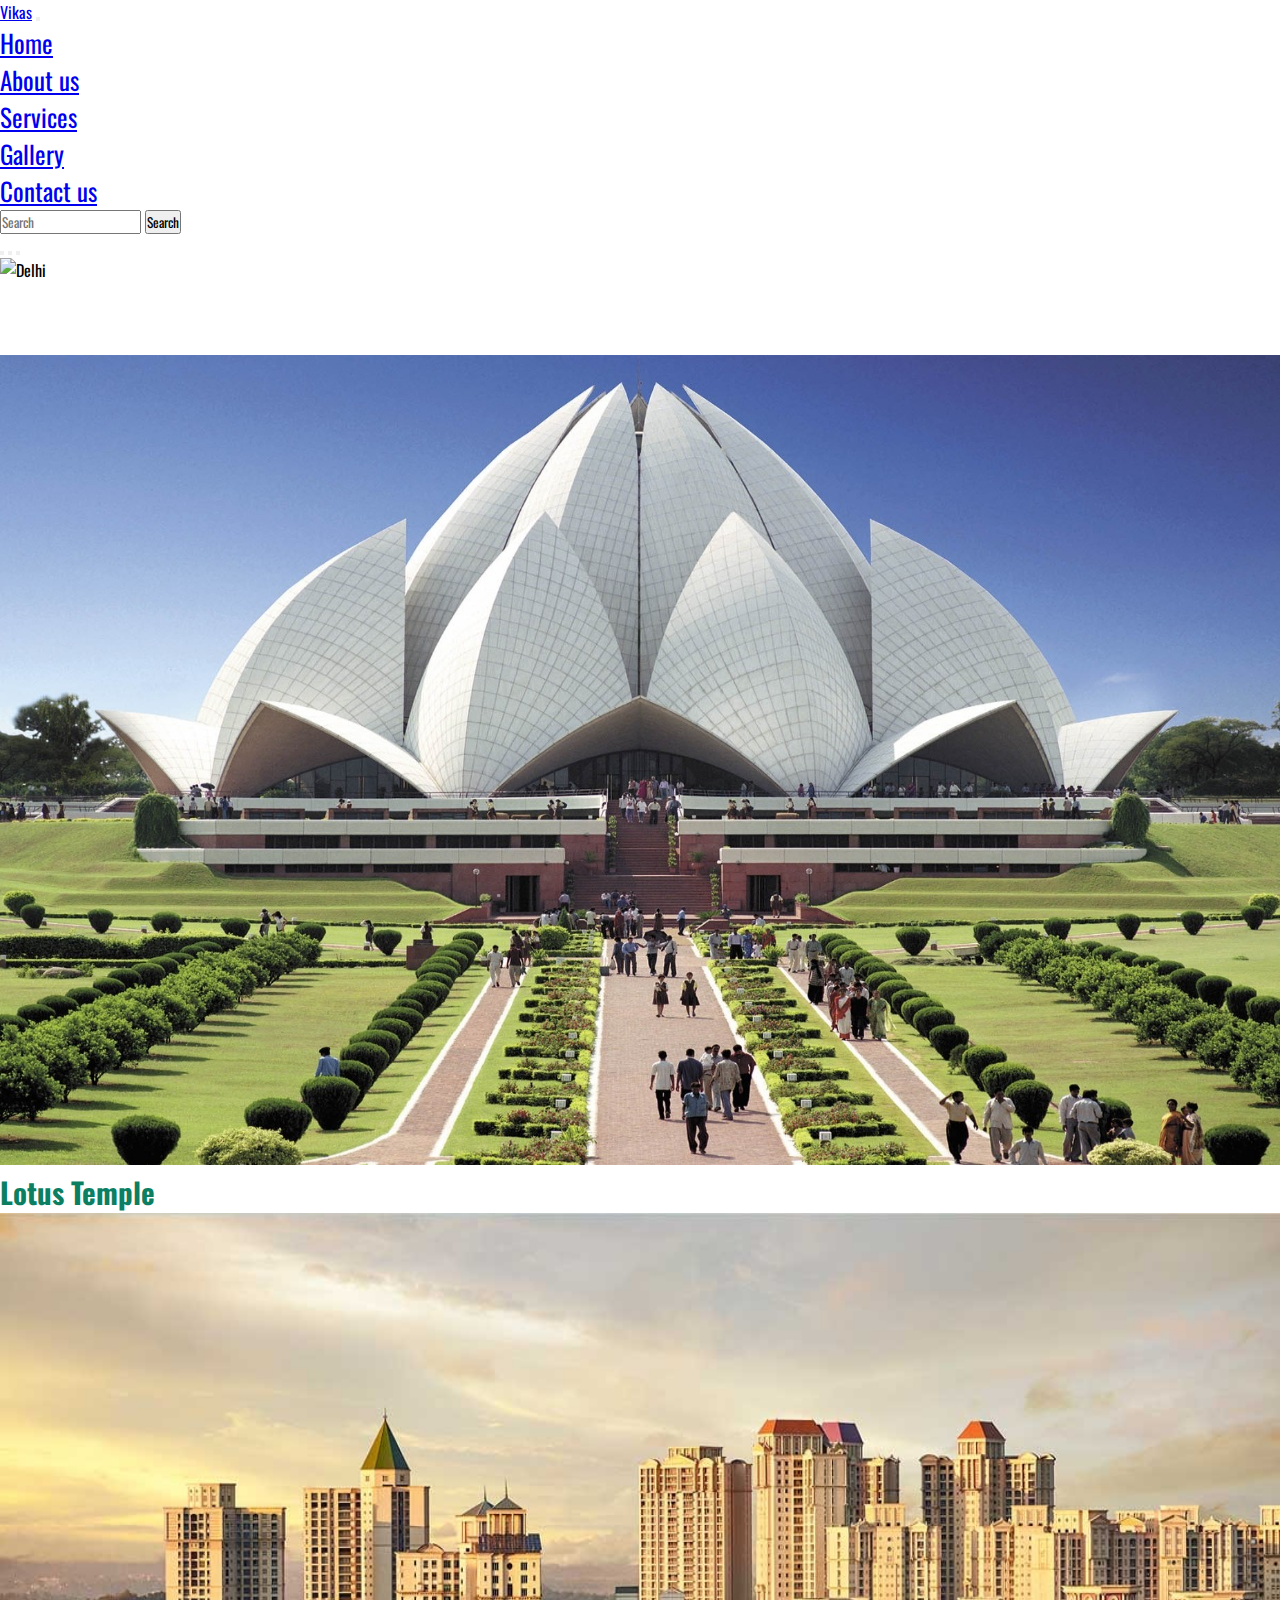
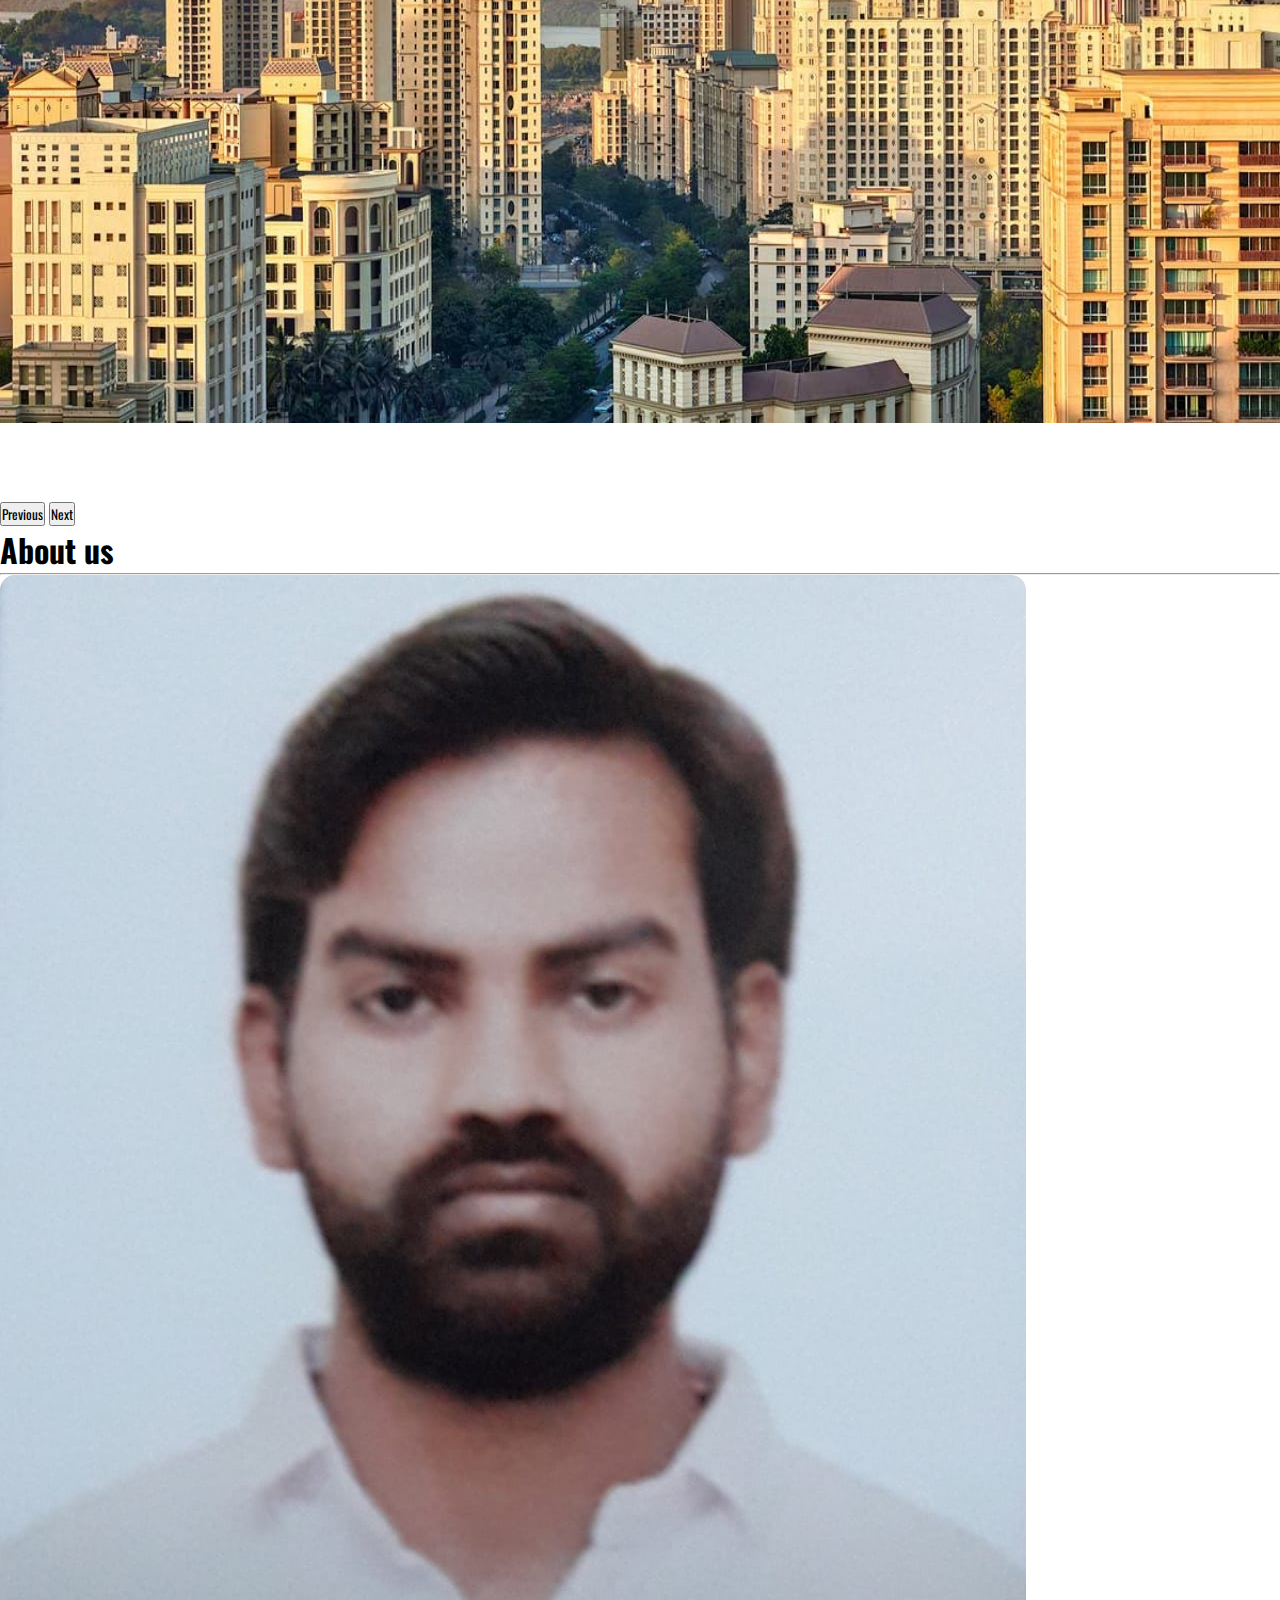
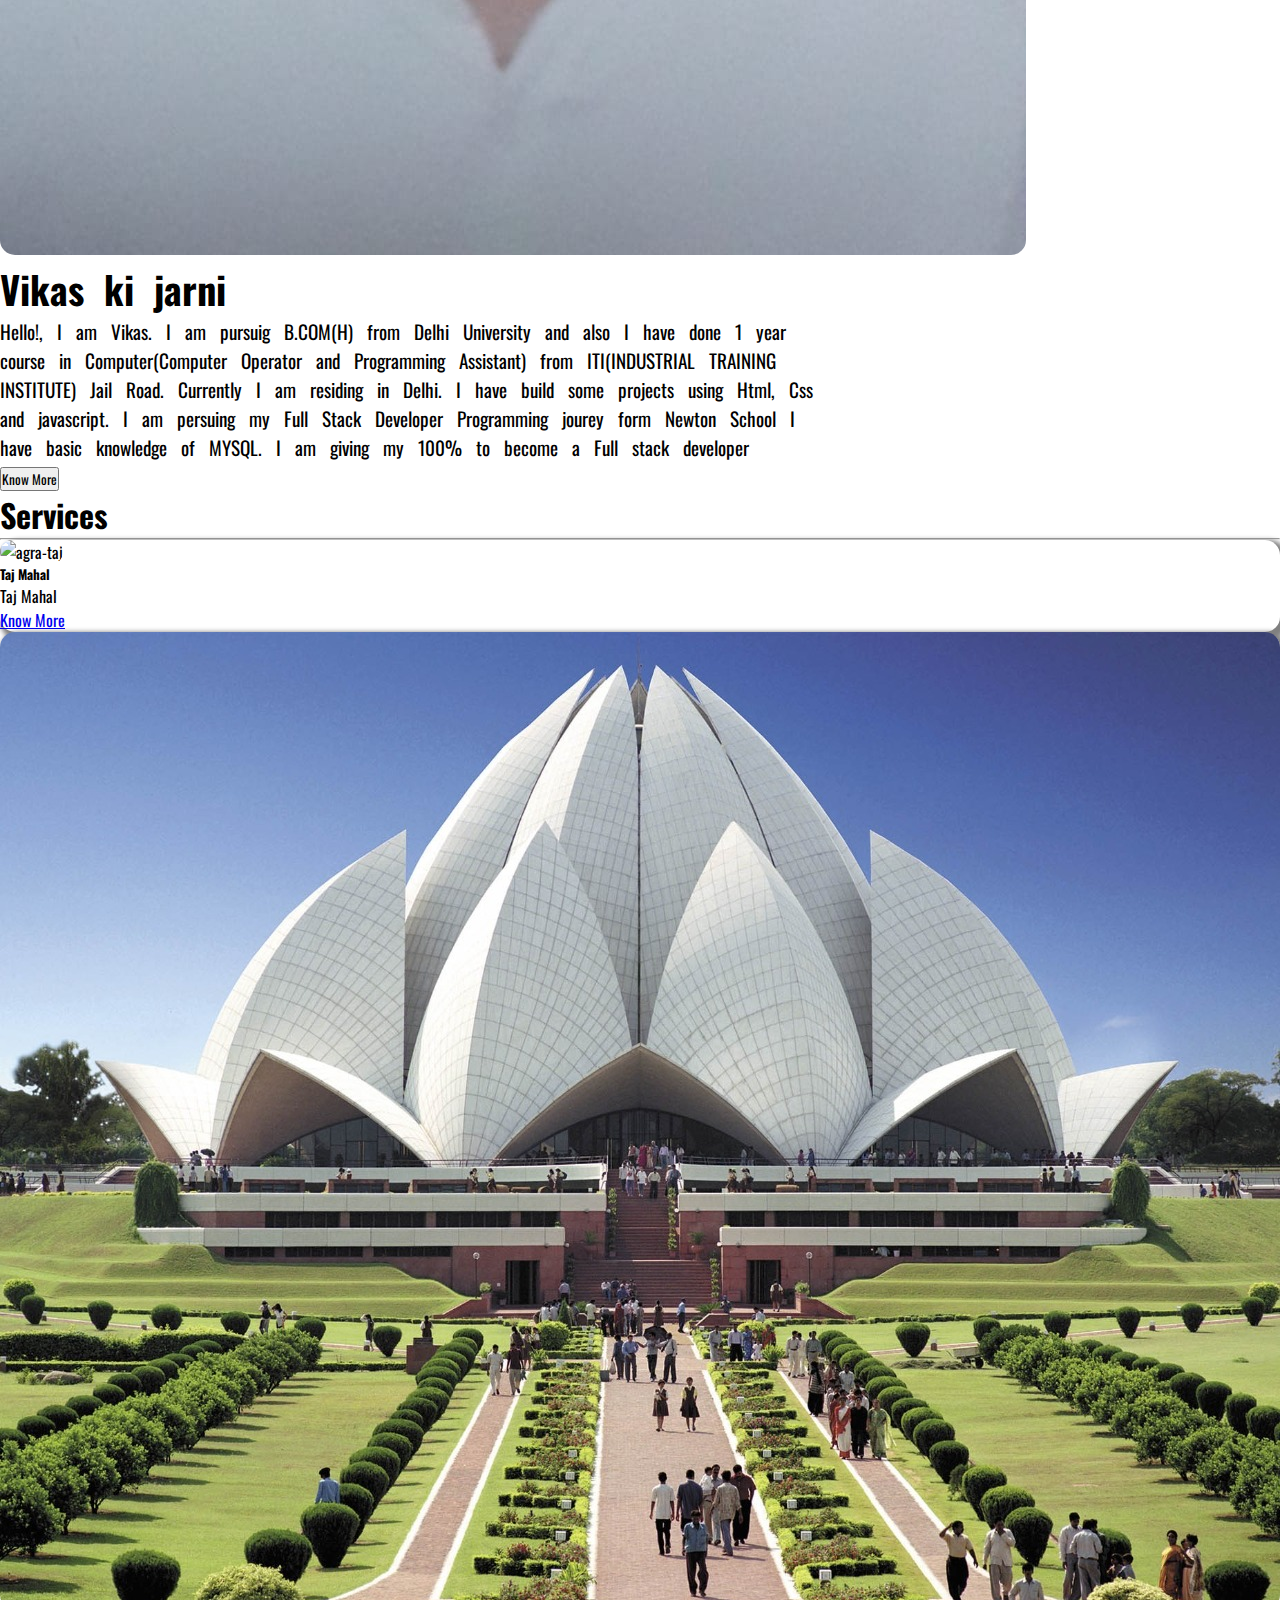
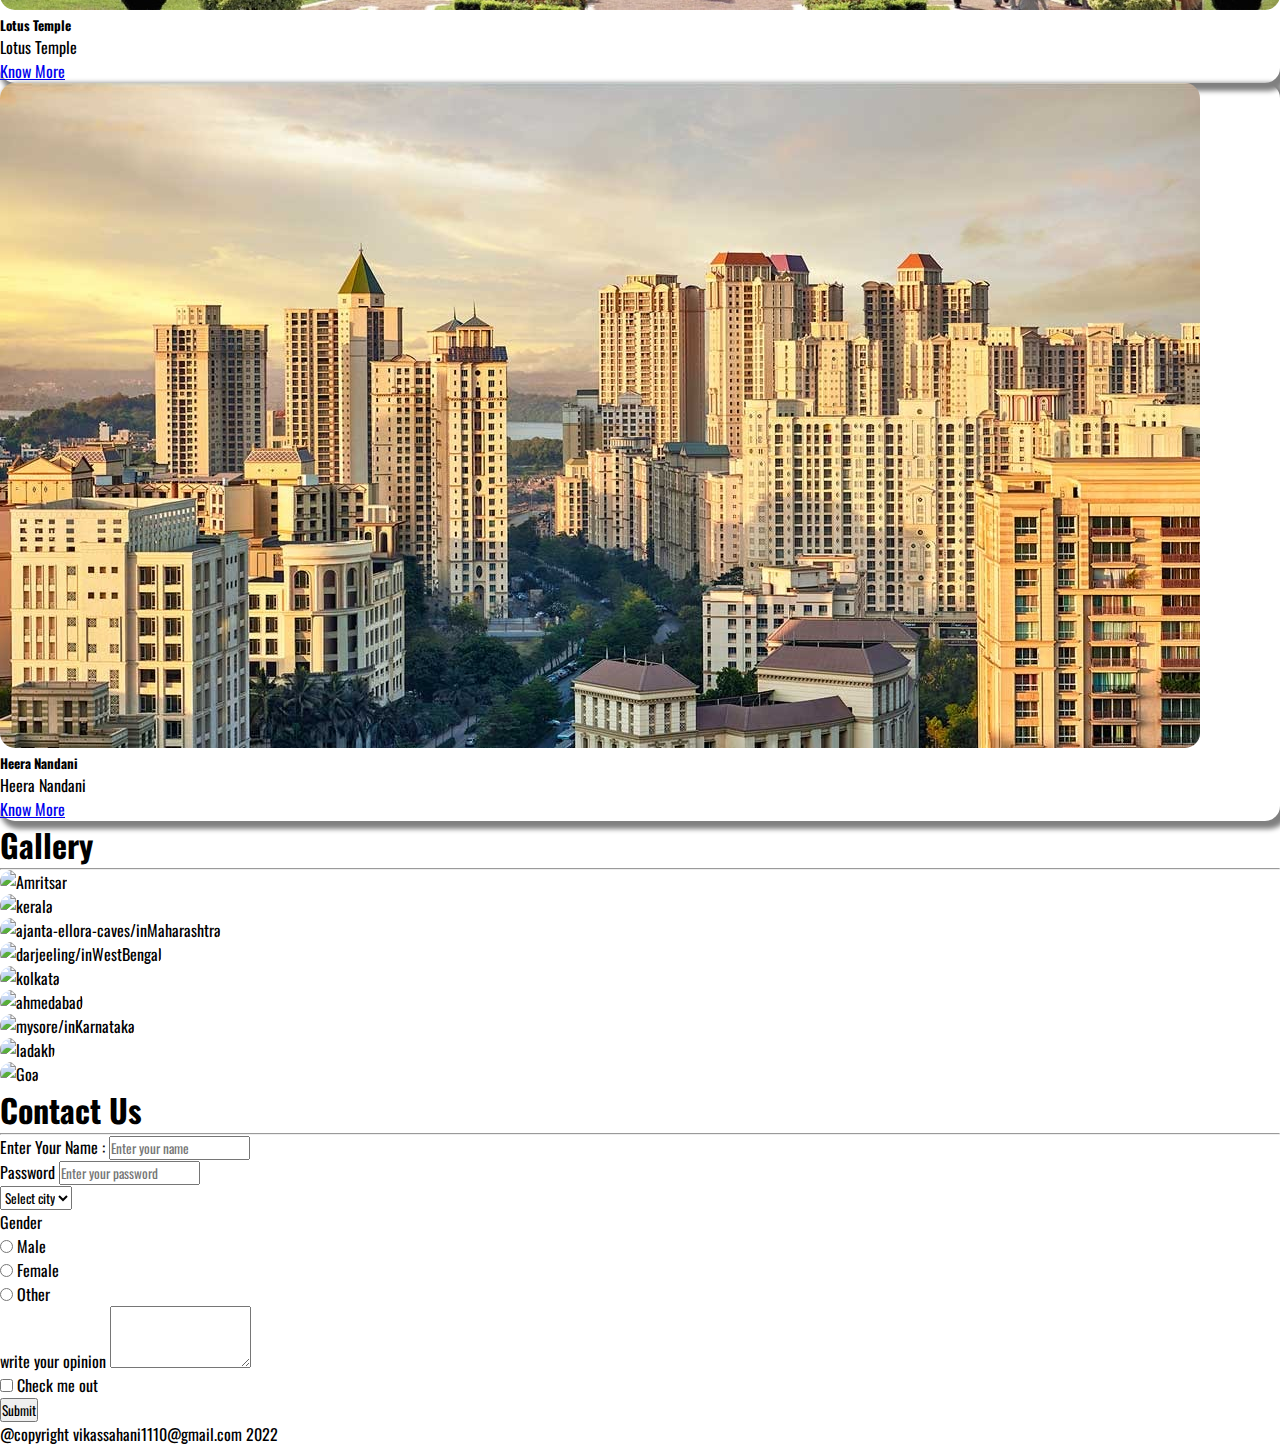
==== commit 3215f331: "added profile and different images" ====
--- a/index.html
+++ b/index.html
@@ -5,7 +5,7 @@
     <meta charset="UTF-8">
     <meta http-equiv="X-UA-Compatible" content="IE=edge">
     <meta name="viewport" content="width=device-width, initial-scale=1.0">
-    <title>Document</title>
+    <title>India Darshan</title>
     <link href="https://cdn.jsdelivr.net/npm/bootstrap@5.0.2/dist/css/bootstrap.min.css" rel="stylesheet"
         integrity="sha384-EVSTQN3/azprG1Anm3QDgpJLIm9Nao0Yz1ztcQTwFspd3yD65VohhpuuCOmLASjC" crossorigin="anonymous">
     <script src="https://cdn.jsdelivr.net/npm/bootstrap@5.0.2/dist/js/bootstrap.bundle.min.js"
@@ -29,7 +29,7 @@
         <section>
             <nav class="navbar navbar-expand-lg navbar-dark bg-dark">
                 <div class="container-fluid">
-                    <a class="navbar-brand" href="#">Vikas</a>
+                    <a class="navbar-brand" href="#vk">Vikas</a>
                     <button class="navbar-toggler" type="button" data-bs-toggle="collapse"
                         data-bs-target="#navbarSupportedContent" aria-controls="navbarSupportedContent"
                         aria-expanded="false" aria-label="Toggle navigation">
@@ -77,24 +77,24 @@
                 </div>
                 <div class="carousel-inner">
                     <div class="carousel-item active" data-bs-interval="10000">
-                        <img src="./Images/Delhi.jpeg" class="d-block w-100" alt="Delhi">
+                        <img src="https://cdn.theculturetrip.com/wp-content/uploads/2018/04/agra-taj.jpg" class="d-block w-100" alt="Delhi">
                         <div class="carousel-caption d-none d-md-block">
-                            <h5>Delhi India Gate</h5>
-                            <p>Some representative placeholder content for the first slide.</p>
+                            <h5>TajMahal</h5>
+                            <p>The Taj Mahal 'Crown of the Palace', is an Islamic ivory-white marble mausoleum on the right bank of the river Yamuna in the Indian city of Agra.</p>
                         </div>
                     </div>
                     <div class="carousel-item" data-bs-interval="2000">
                         <img src="./Images/Lotus.jpeg" class="d-block w-100" alt="Lotus">
                         <div class="carousel-caption d-none d-md-block">
                             <h5 style="color:rgb(12, 127, 98)">Lotus Temple</h5>
-                            <p>Some representative placeholder content for the second slide.</p>
+                            <!-- <p style="color: rgb(68, 225, 172);">The Lotus Temple, located in Delhi, India, is a Baháʼí House of Worship that was dedicated in December 1986. </p> -->
                         </div>
                     </div>
                     <div class="carousel-item">
                         <img src="./Images/Mumbai.jpeg" class="d-block w-100" alt="Mumbai">
                         <div class="carousel-caption d-none d-md-block">
                             <h5>Mumbai Heera Nandani</h5>
-                            <p>Some representative placeholder content for the third slide.</p>
+                            <p>Hira Nandani is an affordable Project by who are one of the renowned developers in Mumbai. It is located in Powai, Mumbai Central Suburbs.                            </p>
                         </div>
                     </div>
                 </div>
@@ -118,23 +118,19 @@
     <!--my-5= margin y-axis  -->
     <section class="main-about my-5">
         <div class="text-center">
-            <h1>About us</h1>
+            <h1 id="vk">About us</h1>
             <hr w-35 />
         </div>
-        <div class="container-fluid">
-            <div class="row">
+        <div class="container-fluid d-flex justify-content-center align-item-center" >
+            <div class="row" style="width: 65%;;">
                 <div class="col-lg-6 col-md-6 col-xxl-6 col-12">
-                    <figure><img class="img-fluid" src="./Images/Delhi.jpeg" alt="Delhi"></figure>
-                </div>
-                <div
-                    class="col-lg-6 col-md-6 col-xxl-6 col-12 d-flex justify-content-center align-item-start flex-column">
+                    <figure><img class="img-fluid" src="./Images/Vikas1.jpeg" alt="Vikas"></figure>
+                </div>
+                <div class="col-lg-6 col-md-6 col-xxl-6 col-12 d-flex justify-content-center align-item-start flex-column" style="font-size: 120%; word-spacing:10px ;">
                     <h1>Vikas ki jarni</h1>
-                    <p>Lorem ipsum dolor sit amet consectetur adipisicing elit. Minima iusto, mollitia temporibus
-                        dolores
-                        ipsam quam illo adipisci quod, ad possimus sapiente vero aperiam maiores ullam praesentium
-                        consectetur! Accusantium, dignissimos laborum?
+                    <p>Hello!, I am Vikas. I am pursuig B.COM(H) from Delhi University and also I have done 1 year course in Computer(Computer Operator and Programming Assistant) from ITI(INDUSTRIAL TRAINING INSTITUTE) Jail Road. Currently I am residing in Delhi. I have build some projects using Html, Css and javascript. I am persuing my Full Stack Developer Programming jourey form Newton School I have basic knowledge of MYSQL. I am giving my 100% to become a Full stack developer
                     </p>
-                    <button type="button" class="btn btn-outline-info" data-bs-toggle="tooltip">Check More</button>
+                   <a href="./Resume/index.html"> <button type="button" class="btn btn-outline-info" data-bs-toggle="tooltip">Know More</button></a>
                 </div>
             </div>
         </div>
@@ -150,11 +146,11 @@
             <div class="row">
                 <div class="col-md-4 col-lg-4 col-12">
                     <div class="card">
-                        <img src="./Images/Delhi.jpeg" class="card-img-top img-fluid" alt="Delhi">
+                        <img src="https://cdn.theculturetrip.com/wp-content/uploads/2018/04/agra-taj.jpg" class="card-img-top img-fluid" alt="agra-taj">
                         <div class="card-body">
-                            <h5 class="card-title">Card title</h5>
-                            <p class="card-text">abcjsdkjfa</p>
-                            <a href="#" class="btn btn-primary">Go somewhere</a>
+                            <h5 class="card-title">Taj Mahal</h5>
+                            <p class="card-text">Taj Mahal</p>
+                            <a href="https://en.wikipedia.org/wiki/Taj_Mahal" class="btn btn-primary">Know More</a>
                         </div>
                     </div>
                 </div>
@@ -162,9 +158,9 @@
                     <div class="card">
                         <img src="./Images/Lotus.jpeg" class="card-img-top img-fluid" alt="Lotus">
                         <div class="card-body">
-                            <h5 class="card-title">Card title</h5>
-                            <p class="card-text">abcjsdkjfa</p>
-                            <a href="#" class="btn btn-primary">Go somewhere</a>
+                            <h5 class="card-title">Lotus Temple</h5>
+                            <p class="card-text">Lotus Temple</p>
+                            <a href="https://en.wikipedia.org/wiki/Lotus_Temple" class="btn btn-primary">Know More</a>
                         </div>
                     </div>
                 </div>
@@ -172,9 +168,9 @@
                     <div class="card">
                         <img src="./Images/Mumbai.jpeg" class="card-img-top img-fluid" alt="Mumbai">
                         <div class="card-body">
-                            <h5 class="card-title">Card title</h5>
-                            <p class="card-text">abcjsdkjfa</p>
-                            <a href="#" class="btn btn-primary">Go somewhere</a>
+                            <h5 class="card-title">Heera Nandani</h5>
+                            <p class="card-text">Heera Nandani</p>
+                            <a href="https://www.squareyards.com/mumbai-residential-property/hira-nandani/65877/project#Overview" class="btn btn-primary">Know More</a>
                         </div>
                     </div>
                 </div>
@@ -193,31 +189,31 @@
         <div class="container">
             <div class="row">
                 <div class="col-md-4 col-lg-4 col-12">
-                    <figure><img src="./Images/Delhi.jpeg" class="img-fluid" alt=""></figure>
-                </div>
-                <div class="col-md-4 col-lg-4 col-12">
-                    <figure><img src="./Images/Delhi.jpeg" class="img-fluid" alt=""></figure>
-                </div>
-                <div class="col-md-4 col-lg-4 col-12">
-                    <figure><img src="./Images/Delhi.jpeg" class="img-fluid" alt=""></figure>
-                </div>
-                <div class="col-md-4 col-lg-4 col-12">
-                    <figure><img src="./Images/Delhi.jpeg" class="img-fluid" alt=""></figure>
-                </div>
-                <div class="col-md-4 col-lg-4 col-12">
-                    <figure><img src="./Images/Delhi.jpeg" class="img-fluid" alt=""></figure>
-                </div>
-                <div class="col-md-4 col-lg-4 col-12">
-                    <figure><img src="./Images/Delhi.jpeg" class="img-fluid" alt=""></figure>
-                </div>
-                <div class="col-md-4 col-lg-4 col-12">
-                    <figure><img src="./Images/Delhi.jpeg" class="img-fluid" alt=""></figure>
-                </div>
-                <div class="col-md-4 col-lg-4 col-12">
-                    <figure><img src="./Images/Delhi.jpeg" class="img-fluid" alt=""></figure>
-                </div>
-                <div class="col-md-4 col-lg-4 col-12">
-                    <figure><img src="./Images/Delhi.jpeg" class="img-fluid" alt=""></figure>
+                    <figure><img src="https://www.planetware.com/wpimages/2019/11/india-best-places-to-visit-amritsar.jpg" class="img-fluid" alt="Amritsar"></figure>
+                </div>
+                <div class="col-md-4 col-lg-4 col-12">
+                    <figure><img src="https://www.planetware.com/wpimages/2019/11/india-best-places-to-visit-kerala.jpg" class="img-fluid" alt="kerala"></figure>
+                </div>
+                <div class="col-md-4 col-lg-4 col-12">
+                    <figure><img src="https://www.planetware.com/wpimages/2019/11/india-best-places-to-visit-ajanta-ellora-caves.jpg" class="img-fluid" alt="ajanta-ellora-caves/inMaharashtra"></figure>
+                </div>
+                <div class="col-md-4 col-lg-4 col-12">
+                    <figure><img src="https://www.planetware.com/wpimages/2019/11/india-best-places-to-visit-darjeeling.jpg" class="img-fluid" alt="darjeeling/inWestBengal"></figure>
+                </div>
+                <div class="col-md-4 col-lg-4 col-12">
+                    <figure><img src="https://www.planetware.com/wpimages/2019/11/india-best-places-to-visit-kolkata.jpg" class="img-fluid" alt="kolkata"></figure>
+                </div>
+                <div class="col-md-4 col-lg-4 col-12">
+                    <figure><img src="https://www.planetware.com/wpimages/2019/11/india-best-places-to-visit-ahmedabad.jpg" class="img-fluid" alt="ahmedabad"></figure>
+                </div>
+                <div class="col-md-4 col-lg-4 col-12">
+                    <figure><img src="https://www.planetware.com/wpimages/2019/11/india-best-places-to-visit-mysore.jpg" class="img-fluid" alt="mysore/inKarnataka"></figure>
+                </div>
+                <div class="col-md-4 col-lg-4 col-12">
+                    <figure><img src="https://www.planetware.com/wpimages/2022/03/india-best-places-to-visit-ladakh.jpg" class="img-fluid" alt="ladakh"></figure>
+                </div>
+                <div class="col-md-4 col-lg-4 col-12">
+                    <figure><img src="https://www.planetware.com/wpimages/2019/11/india-best-places-to-visit-goa.jpg" class="img-fluid" alt="Goa"></figure>
                 </div>
             </div>
         </div>
@@ -295,4 +291,4 @@
     </footer>
     <!-- footer End here -->
 </body>
-</html>+</html>
--- a/style.css
+++ b/style.css
@@ -30,5 +30,5 @@
 }
 #abc:hover{
     background-color: red;
-
+    
 }
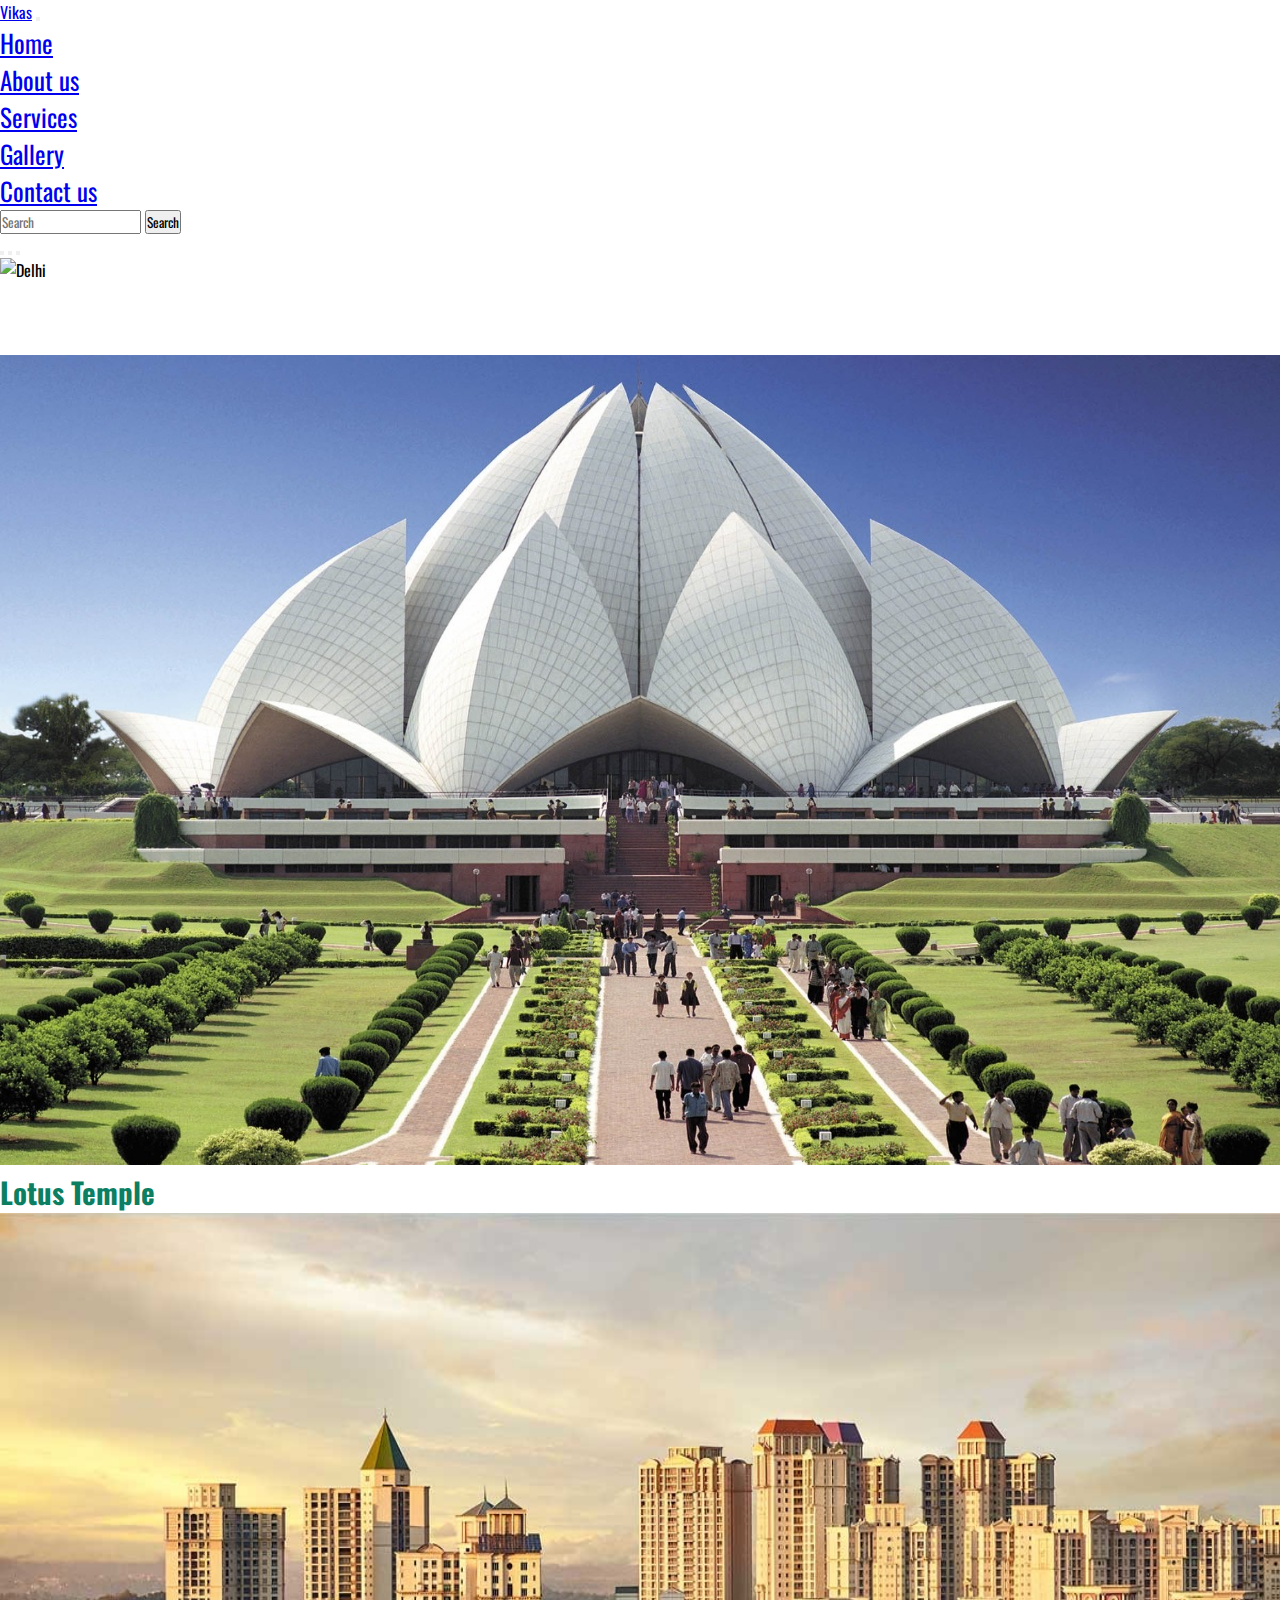
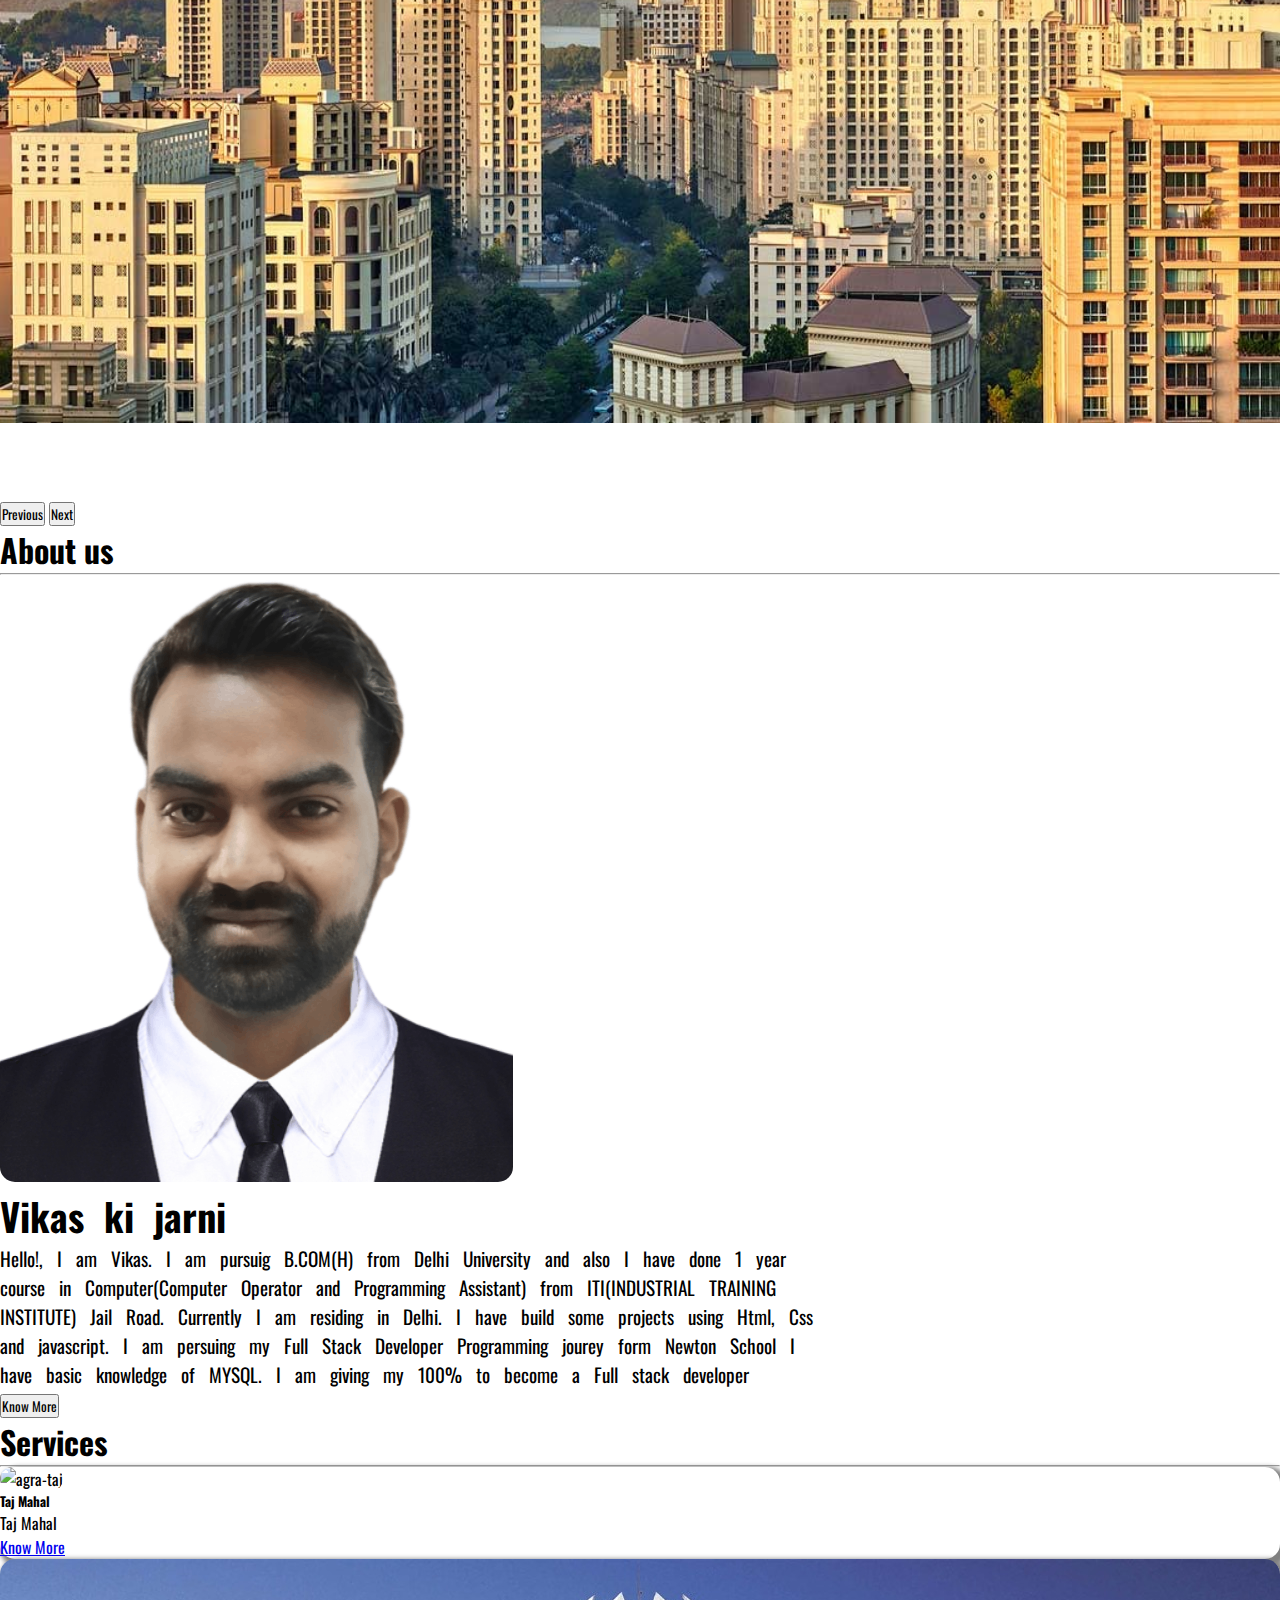
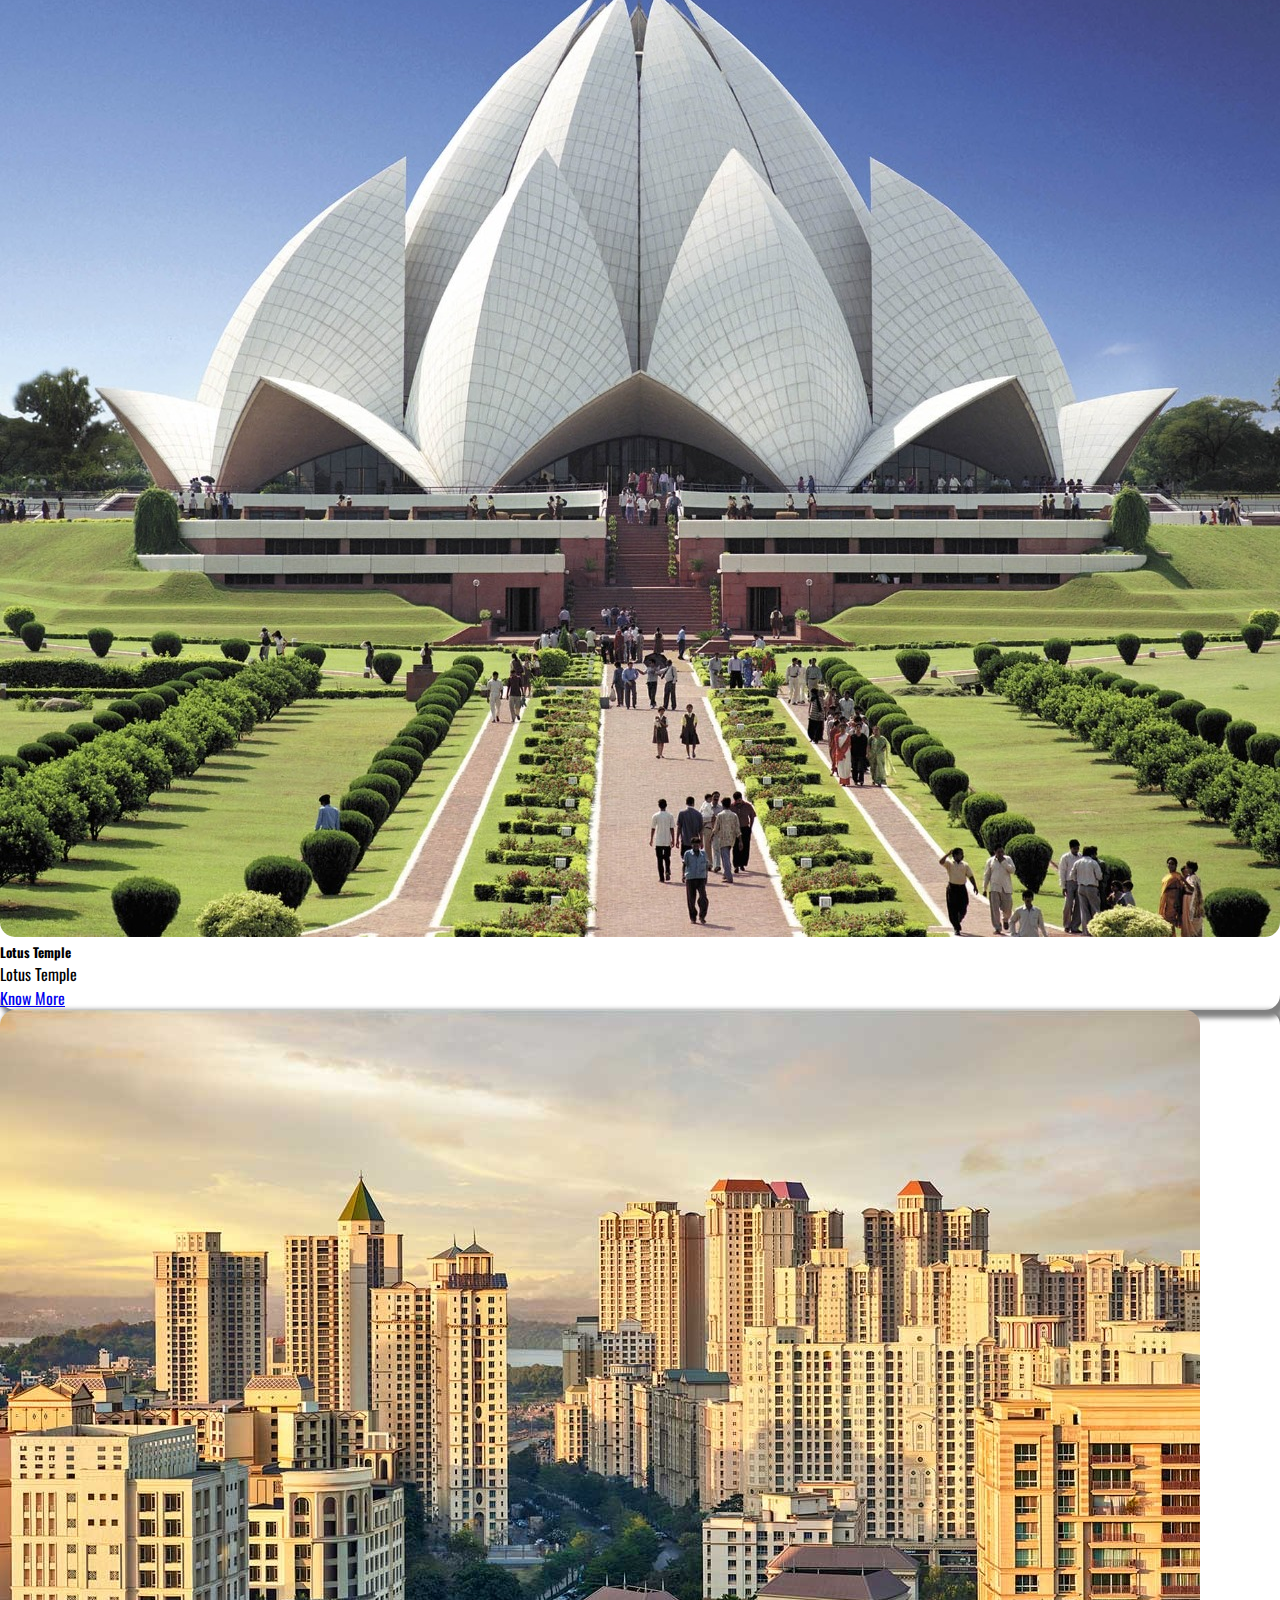
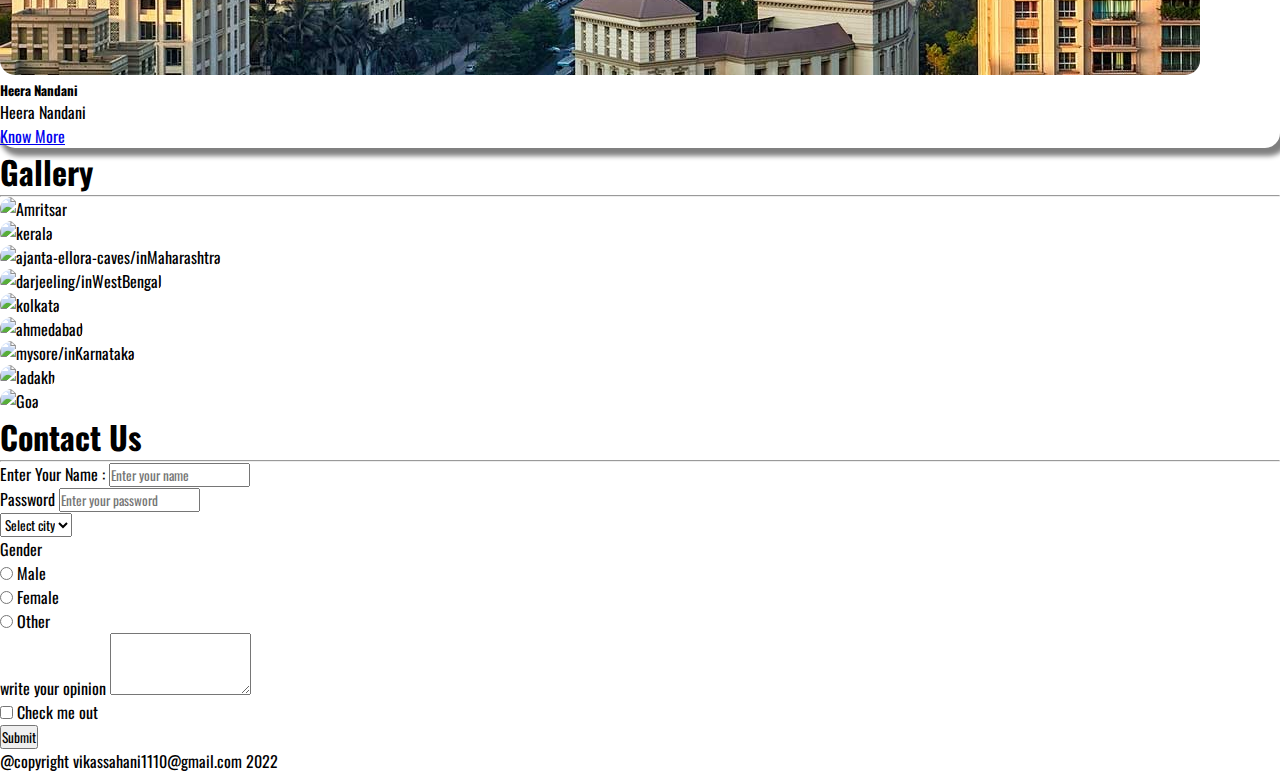
==== commit 4a1cc166: "image & url of resume is changed" ====
--- a/index.html
+++ b/index.html
@@ -124,13 +124,13 @@
         <div class="container-fluid d-flex justify-content-center align-item-center" >
             <div class="row" style="width: 65%;;">
                 <div class="col-lg-6 col-md-6 col-xxl-6 col-12">
-                    <figure><img class="img-fluid" src="./Images/Vikas1.jpeg" alt="Vikas"></figure>
+                    <figure><img class="img-fluid" src="/Images/PassportSize VIkas.png" alt="Vikas"></figure>
                 </div>
                 <div class="col-lg-6 col-md-6 col-xxl-6 col-12 d-flex justify-content-center align-item-start flex-column" style="font-size: 120%; word-spacing:10px ;">
                     <h1>Vikas ki jarni</h1>
                     <p>Hello!, I am Vikas. I am pursuig B.COM(H) from Delhi University and also I have done 1 year course in Computer(Computer Operator and Programming Assistant) from ITI(INDUSTRIAL TRAINING INSTITUTE) Jail Road. Currently I am residing in Delhi. I have build some projects using Html, Css and javascript. I am persuing my Full Stack Developer Programming jourey form Newton School I have basic knowledge of MYSQL. I am giving my 100% to become a Full stack developer
                     </p>
-                   <a href="./Resume/index.html"> <button type="button" class="btn btn-outline-info" data-bs-toggle="tooltip">Know More</button></a>
+                   <a href="https://resume-of-vikas.netlify.app/"> <button type="button" class="btn btn-outline-info" data-bs-toggle="tooltip">Know More</button></a>
                 </div>
             </div>
         </div>
